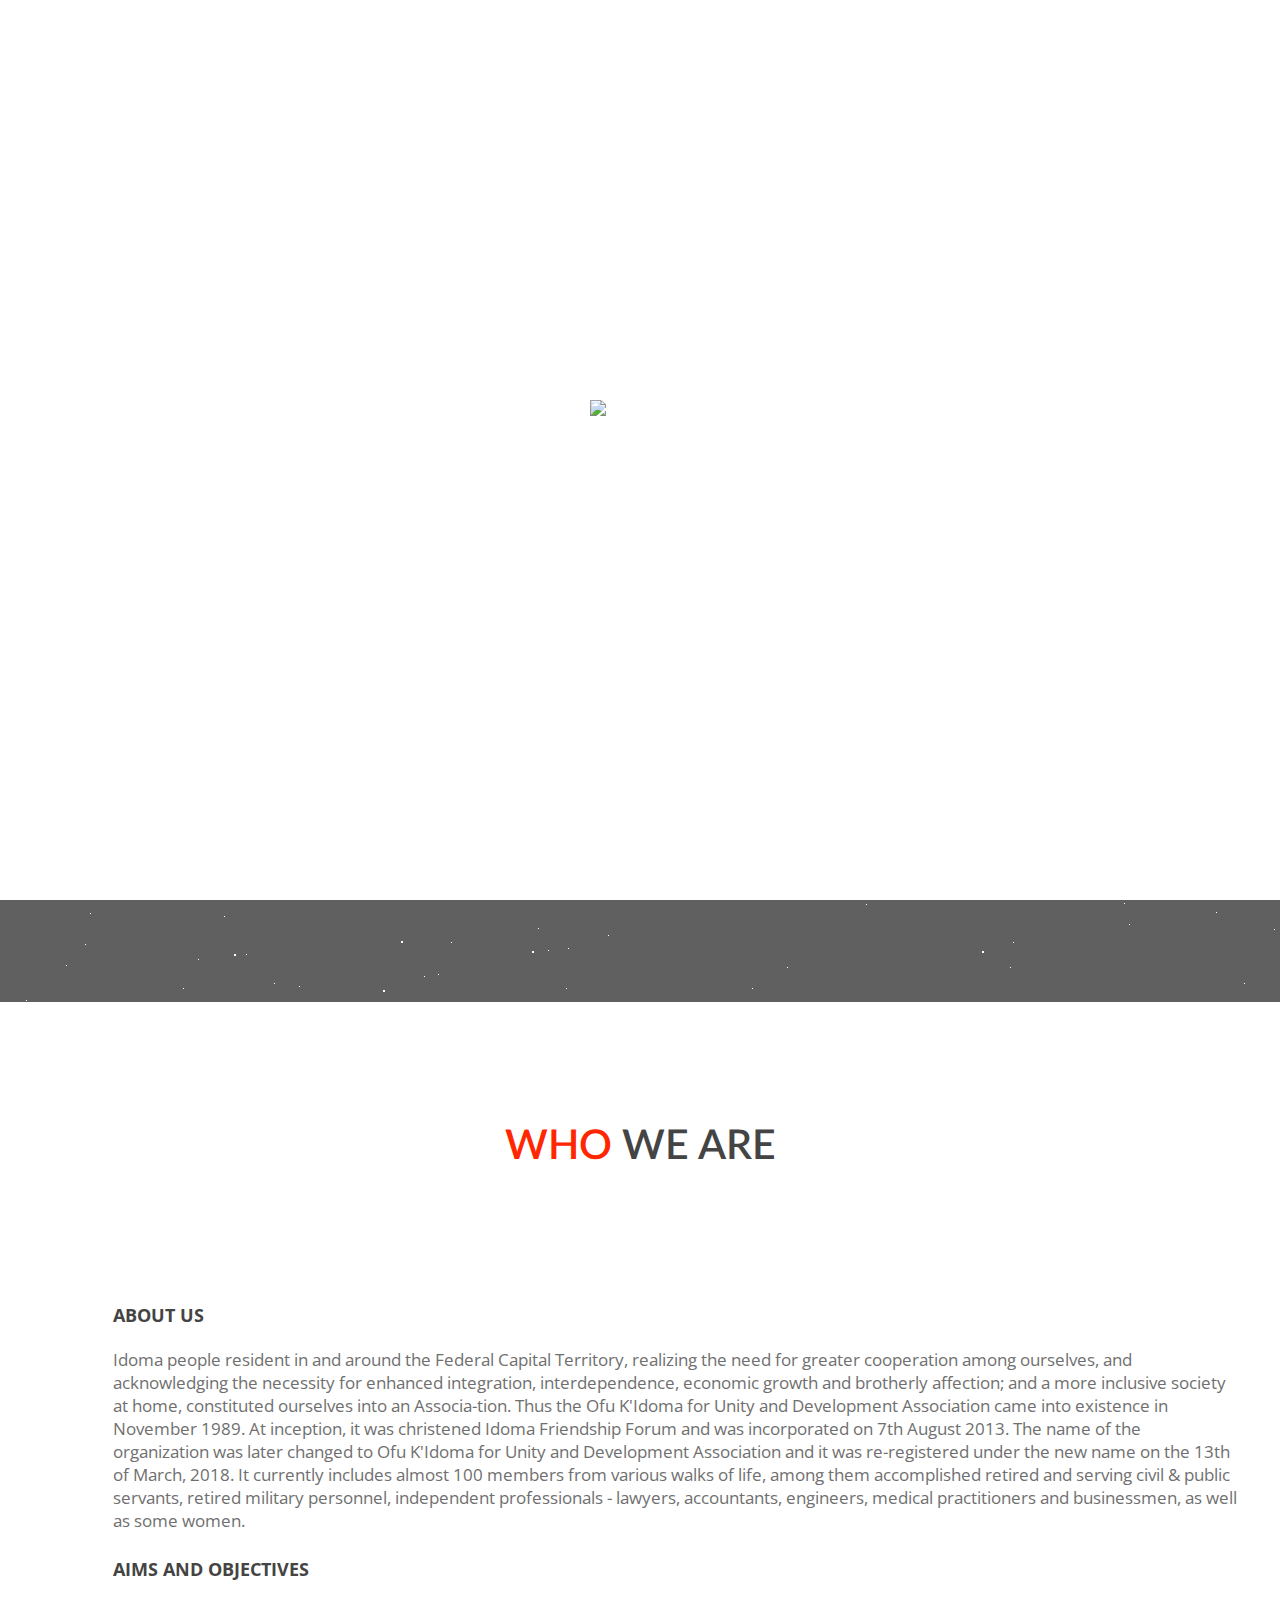
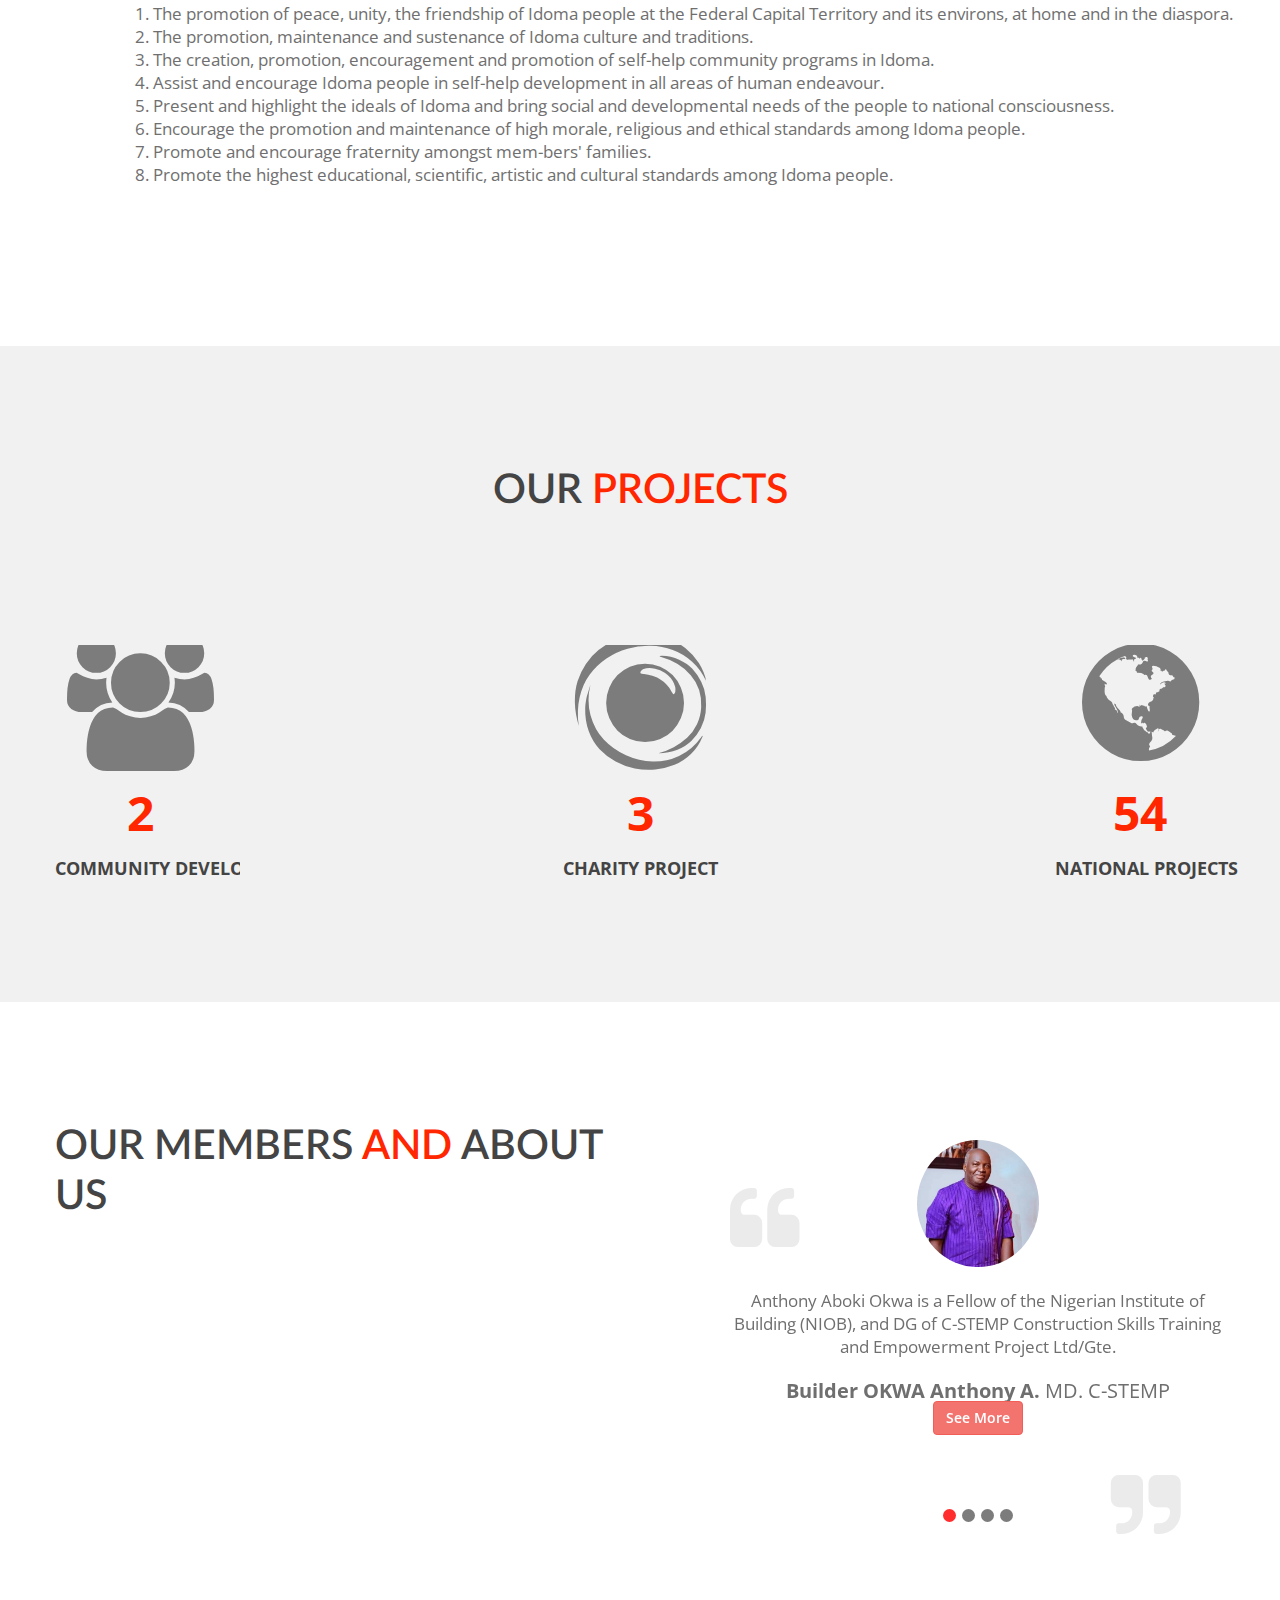
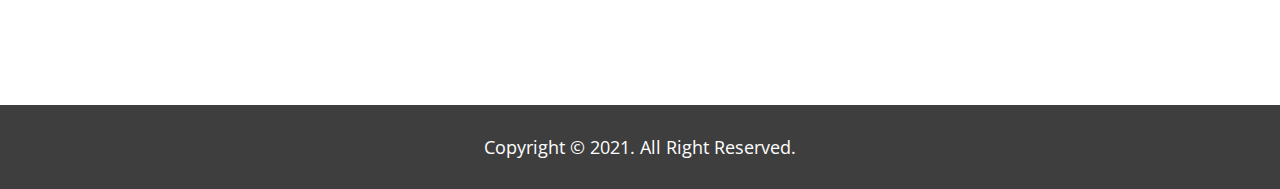
==== public/index.html @ d839a043 "adding about to the website" ====
<!DOCTYPE html>
<html>

<head>
	<meta charset="utf-8">
	<meta name="viewport" content="width=device-width, initial-scale=1.0">
	<meta name="apple-mobile-web-app-capable" content="yes">
	<meta name="HandheldFriendly" content="True">
	<meta name="apple-mobile-web-app-status-bar-style" content="black">
	<meta name="description" content="The Strength of Idoma!">
	<meta name="keywords" content="Idoma Our Home">
	<meta name="author" content="Joel Odufu">
	<title>Ↄfu'K'Idoma </title>
	<link href="https://fonts.googleapis.com/css?family=Lato:300,400,700,900%7cOpen+Sans:300,400,400i,600,700" rel="stylesheet">
	<link rel="stylesheet" href="https://pro.fontawesome.com/releases/v5.10.0/css/all.css" integrity="sha384-AYmEC3Yw5cVb3ZcuHtOA93w35dYTsvhLPVnYs9eStHfGJvOvKxVfELGroGkvsg+p" crossorigin="anonymous">
	<link rel="stylesheet" href="./css/bootstrap.css">
	<link rel="stylesheet" href="./css/plugin-resets.css">
	<link rel="stylesheet" href="./css/font-awesome.min.css">
	<link rel="stylesheet" href="./style.css">
	<link rel="stylesheet" href="./css/responsive.css">
	<link rel="stylesheet" href="./css/colors.css">
	
<link rel="apple-touch-icon" sizes="57x57" href="./images/fav/apple-icon-57x57.png">
<link rel="apple-touch-icon" sizes="60x60" href="./images/fav/apple-icon-60x60.png">
<link rel="apple-touch-icon" sizes="72x72" href="./images/fav/apple-icon-72x72.png">
<link rel="apple-touch-icon" sizes="76x76" href="./images/fav/apple-icon-76x76.png">
<link rel="apple-touch-icon" sizes="114x114" href="./images/fav/apple-icon-114x114.png">
<link rel="apple-touch-icon" sizes="120x120" href="./images/fav/apple-icon-120x120.png">
<link rel="apple-touch-icon" sizes="144x144" href="./images/fav/apple-icon-144x144.png">
<link rel="apple-touch-icon" sizes="152x152" href="./images/fav/apple-icon-152x152.png">
<link rel="apple-touch-icon" sizes="180x180" href="./images/fav/apple-icon-180x180.png">
<link rel="icon" type="image/png" sizes="192x192"  href="./images/fav/logo.png">
<link rel="icon" type="image/png" sizes="32x32" href="./images/fav/logo.png">
<link rel="icon" type="image/png" sizes="96x96" href="./images/fav/logo.png">
<link rel="icon" type="image/png" sizes="16x16" href="./images/fav/logo.png">
<meta name="msapplication-TileColor" content="#ffffff">
<meta name="msapplication-TileImage" content="./images/fav/ms-icon-144x144.png">
<meta name="theme-color" content="#ffffff">

</head>
<body>
	<!-- main container of all the page elements -->
	<div id="wrapper">
		<div class="loader-container" id="pre-loader"><div class="loader"><img src="https://l.2link.space/images/ball-triangle.svg" alt="loader"></div></div>
		<!-- header of the page -->
		<header id="header">
			<div class="header-holder">
				<!-- main logo of the page -->
				<div class="logo">
					<a href="#"><img src="./images/logo.png" alt=""></a>
				</div>
				<!-- main logo of the page end -->
				<!-- nav of the page -->
				<nav class="navbar navbar-default">
					<div class="navbar-header">
						<button type="button" class="navbar-toggle collapsed" data-toggle="collapse" data-target="#bs-example-navbar-collapse-1" aria-expanded="false">
							<span class="sr-only">Toggle navigation</span>
							<span class="icon-bar"></span>
							<span class="icon-bar"></span>
							<span class="icon-bar"></span>
						</button>
					</div>
					<div class="collapse navbar-collapse" id="bs-example-navbar-collapse-1">
						<ul class="nav navbar-nav">
							<li><a class="smooth" href="#wrapper">Home</a></li>
							<li><a class="smooth" href="#features">About</a></li>
							<li><a class="smooth" href="#stat">Projects</a></li>
							<li><a class="smooth" href="#rev">Members</a></li>
							<li class="signup"><a href="#stat">View Project</a></li>
						</ul>
					</div>
				</nav>
				<!-- nav of the page end -->
			</div>
		</header>
		<!-- header of the page end -->
		<!-- main of the page -->
		<main id="main" role="main">
			<!-- main slider of the page -->
			<section class="main-slider">
				<div class="slide parallax overlay" style="background-image: url('./images/bg3.jpg');">
					<div id='stars'></div>
					<div id='stars2'></div>
					<div id='stars3'></div>
					<div class="caption text-center">
						<div class="wow bounceIn" data-wow-delay="1.2s">
							<h1><span class="color">Ↄfu</span>'K'Idoma<br></h1>
							<span class="txt italic">The Strength of Idoma!</span>
							<a href="#stat" class="btn-info white">View Projects</a>
						</div>
					</div>
				</div>
			</section>
			<!-- main slider of the page end -->

			<!-- Feature Section of the page -->
			<section class="bg-white pad-blg" id="features">
				<div class="container">
					<div class="row">
						<header class="main-heading col-xs-12 col-sm-10 col-sm-offset-1 col-md-8 col-md-offset-2 text-center pad-tlg2 pad-blg2">
							<h2 class="heading text-uppercase"><span class="color">Who </span>We Are</h2>
							</header>
					</div>
					<div class="row">
						
						
							<!-- Icon box of the page -->
							<article class="icon-box mar-blg">
								<h2 class="text-uppercase">About Us</h2>
								<p>Idoma people resident in and around the Federal Capital Territory, realizing the need for greater cooperation among ourselves, and acknowledging the necessity for enhanced integration, interdependence, economic growth and brotherly affection; and a more inclusive society at home, constituted ourselves into an Associa-tion. Thus the Ofu K'Idoma for Unity and Development Association came into existence in November 1989. At inception, it was christened Idoma Friendship Forum and was incorporated on 7th August 2013. The name of the organization was later changed to Ofu K'Idoma for Unity and Development Association and it was re-registered under the new name on the 13th of March, 2018. It currently includes almost 100 members from various walks of life, among them accomplished retired and serving civil & public servants, retired military personnel, independent professionals - lawyers, accountants, engineers, medical practitioners and businessmen, as well as some women. </p>
								<br>
								<h2 class="text-uppercase">AIMS AND OBJECTIVES</h2>
								<p> 
									<ol>
								<li>
									The promotion of peace, unity, the friendship of Idoma people at the Federal Capital Territory and its environs, at home and in the diaspora.
								</li>
								<li>
									The promotion, maintenance and sustenance of Idoma culture and traditions.
								</li>
								<li>
									The creation, promotion, encouragement and promotion of self-help community programs in Idoma.
								</li>
								<li>
									Assist and encourage Idoma people in self-help development in all areas of human endeavour.
								</li>
								<li>
									Present and highlight the ideals of Idoma and bring social and developmental needs of the people to national consciousness.
								</li>
								<li>
									Encourage the promotion and maintenance of high morale, religious and ethical standards among Idoma people.
								</li>
								<li>
									Promote and encourage fraternity amongst mem-bers' families.
								</li>
								<li>

									Promote the highest educational, scientific, artistic and cultural standards among Idoma people.				
								</li>
							</ol>
									
									
									
									
									
								</p>
								
							</article>
					
					</div>
				</div>
			</section>
			<!-- Feature Section of the page end -->

			<!-- Counter Section of the page -->
			<section class="bg-grey pad-blg2" id="stat">
				<div class="container">
					<div class="row">
						<header class="main-heading col-xs-12 text-center pad-tlg2 pad-blg2">
						<h2 class="heading text-uppercase">OUR <span class="color">Projects</span></h2>
						</header>
					</div>
					<div class="row">
						<!-- num counter of the page -->
						<div class="col-xs-12 col-sm-4 col-md-3 col-lg-2 num-counter text-center">
							<span class="fa fa-users"></span>
							<span class="counter color">2</span>
							<span class="txt text-uppercase">Community Development</span>
						</div>
						<!-- num counter of the page end -->
						<div class="col-xs-12 col-sm-4 col-md-2 col-lg-3 hidden-xs hidden-sm">&nbsp;</div>
						<!-- num counter of the page -->
						<div class="col-xs-12 col-sm-4 col-md-3 col-lg-2 num-counter text-center">
							<span class="fa fa-eercast"></span>
							<span class="counter color">3</span>
							<span class="txt text-uppercase">Charity Project</span>
						</div>
						<!-- num counter of the page end -->
						<div class="col-xs-12 col-sm-4 col-md-1 col-lg-3 hidden-xs hidden-sm">&nbsp;</div>
						<!-- num counter of the page -->
						<div class="col-xs-12 col-sm-4 col-md-3 col-lg-2 num-counter text-center">
							<span class="fa fa-globe"></span>
							<span class="counter color">54</span>
							<span class="txt text-uppercase">National Projects</span>
						</div>
						<!-- num counter of the page end -->
					</div>
				</div>
			</section>
			<!-- Counter Section of the page end -->
			<!-- Testimonial Section of the page -->
			<section class="bg-white pad-tlg2 pad-blg2" id="rev">
				<div class="container">
					<div class="row">
						<div class="main-heading col-xs-12 col-sm-6 pad-blg">
							<h2 class="heading text-uppercase">Our Members <span class="color">and</span> about us</h2>
						</div>
						<div class="col-xs-12 col-sm-6">
							<!-- test slider of the page -->
							<div class="test-slider text-center mar-bmd">
								<!-- slide of the page -->
								<div class="slide">
									<img src="./images/md2.jpg" alt="image description" class="img-round">
									<div class="text">
										<p>Anthony Aboki Okwa is a Fellow of the Nigerian Institute of Building (NIOB), and DG of C-STEMP Construction Skills Training and Empowerment Project Ltd/Gte.</p>
										<span class="name"><strong>Builder OKWA Anthony  A.</strong> MD. C-STEMP  </span>
										<button type="button" class="btn btn-danger">See More</button>
									</div>
								</div>
								<div class="slide">
									<img src="./images/md2.jpg" alt="image description" class="img-round">
									<div class="text">
										<p>Anthony Aboki Okwa is a Fellow of the Nigerian Institute of Building (NIOB), and DG of C-STEMP Construction Skills Training and Empowerment Project Ltd/Gte.</p>
										<span class="name"><strong>Builder OKWA Anthony  A.</strong> MD. C-STEMP  </span>
										<button type="button" class="btn btn-danger">See More</button>
									</div>
								</div>
								<div class="slide">
									<img src="./images/md2.jpg" alt="image description" class="img-round">
									<div class="text">
										<p>Anthony Aboki Okwa is a Fellow of the Nigerian Institute of Building (NIOB), and DG of C-STEMP Construction Skills Training and Empowerment Project Ltd/Gte.</p>
										<span class="name"><strong>Builder OKWA Anthony  A.</strong> MD. C-STEMP  </span>
										<button type="button" class="btn btn-danger">See More</button>
									</div>
								</div>
								<div class="slide">
									<img src="./images/md2.jpg" alt="image description" class="img-round">
									<div class="text">
										<p>Anthony Aboki Okwa is a Fellow of the Nigerian Institute of Building (NIOB), and DG of C-STEMP Construction Skills Training and Empowerment Project Ltd/Gte.</p>
										<span class="name"><strong>Builder OKWA Anthony  A.</strong> MD. C-STEMP  </span>
										<button type="button" class="btn btn-danger">See More</button>
									</div>
								</div>
								<!-- slide of the page end -->
								<!-- slide of the page -->
								
								<!-- slide of the page end -->
								<!-- slide of the page -->
								
								<!-- slide of the page end -->
							</div>
							<!-- test slider of the page -->
						</div>
					</div>
				</div>
			</section>
			<!-- Testimonial Section of the page end -->
			

		</main>
		<!-- main of the page end -->
		<!-- footer of the page -->
		<footer id="footer">

			<!-- Copyright of the page -->
			<div class="copyright pad-tsm pad-bsm">
				<div class="container">
					<div class="row">
						<div class="col-xs-12 text-center">
							<p>Copyright &copy; 2021. All Right Reserved.</p>
						</div>
					</div>
				</div>
			</div>
			<!-- Copyright of the page end -->
		</footer>
		<!-- footer of the page end -->
		<!-- Back Top of the page -->
	    <span id="back-top" class="fa fa-chevron-up"></span>
	</div>
	<!-- include jQuery -->
	<script src="./js/jquery.js"></script>
	<!-- include jQuery -->
	<script src="./js/plugins.js"></script>
	<!-- include jQuery -->
	<script src="./js/jquery.main.js"></script>
	<style>
		#stars {
		  width: 1px;
		  height: 1px;
		  background: transparent;
		  box-shadow: 1842px 1627px #FFF , 1531px 952px #FFF , 1660px 1737px #FFF , 1037px 318px #FFF , 1681px 1013px #FFF , 1497px 1165px #FFF , 774px 1010px #FFF , 667px 1685px #FFF , 676px 1664px #FFF , 1389px 426px #FFF , 921px 48px #FFF , 472px 959px #FFF , 1082px 1551px #FFF , 1056px 953px #FFF , 821px 1465px #FFF , 986px 111px #FFF , 568px 846px #FFF , 1467px 95px #FFF , 1871px 760px #FFF , 1903px 130px #FFF , 61px 122px #FFF , 1600px 838px #FFF , 1132px 161px #FFF , 1216px 810px #FFF , 1608px 561px #FFF , 1412px 945px #FFF , 927px 1575px #FFF , 1660px 275px #FFF , 1777px 987px #FFF , 1743px 1417px #FFF , 1249px 628px #FFF , 755px 1443px #FFF , 1207px 704px #FFF , 329px 230px #FFF , 1674px 1272px #FFF , 1358px 560px #FFF , 455px 513px #FFF , 578px 1071px #FFF , 818px 559px #FFF , 1283px 195px #FFF , 2000px 510px #FFF , 387px 1053px #FFF , 1118px 681px #FFF , 1929px 1026px #FFF , 682px 1801px #FFF , 1110px 92px #FFF , 827px 1777px #FFF , 1796px 1663px #FFF , 516px 951px #FFF , 866px 802px #FFF , 1362px 390px #FFF , 1790px 808px #FFF , 144px 1646px #FFF , 1360px 162px #FFF , 1956px 529px #FFF , 650px 1984px #FFF , 735px 402px #FFF , 101px 394px #FFF , 1646px 1682px #FFF , 1806px 641px #FFF , 1520px 1638px #FFF , 739px 597px #FFF , 1735px 526px #FFF , 911px 1900px #FFF , 1923px 1187px #FFF , 923px 1840px #FFF , 1618px 1013px #FFF , 1726px 404px #FFF , 1920px 1355px #FFF , 1128px 1380px #FFF , 1365px 258px #FFF , 188px 1363px #FFF , 1644px 528px #FFF , 1682px 298px #FFF , 490px 1298px #FFF , 1484px 1923px #FFF , 833px 1348px #FFF , 807px 1372px #FFF , 424px 1399px #FFF , 1845px 695px #FFF , 1519px 1495px #FFF , 1914px 455px #FFF , 455px 1340px #FFF , 1048px 196px #FFF , 450px 1684px #FFF , 1054px 374px #FFF , 1908px 703px #FFF , 1817px 1731px #FFF , 107px 1279px #FFF , 858px 1827px #FFF , 815px 1734px #FFF , 1861px 825px #FFF , 1804px 677px #FFF , 1787px 1361px #FFF , 973px 149px #FFF , 1662px 764px #FFF , 1783px 1611px #FFF , 381px 1265px #FFF , 1908px 1484px #FFF , 120px 1959px #FFF , 1431px 869px #FFF , 1872px 792px #FFF , 956px 1399px #FFF , 683px 1459px #FFF , 914px 1246px #FFF , 278px 1736px #FFF , 55px 961px #FFF , 483px 1977px #FFF , 341px 1776px #FFF , 1885px 1297px #FFF , 62px 210px #FFF , 1760px 1915px #FFF , 1878px 1201px #FFF , 1184px 30px #FFF , 1401px 283px #FFF , 377px 1498px #FFF , 1407px 89px #FFF , 1447px 838px #FFF , 298px 1822px #FFF , 542px 1665px #FFF , 829px 1575px #FFF , 261px 467px #FFF , 1303px 663px #FFF , 1810px 1399px #FFF , 1549px 1804px #FFF , 843px 795px #FFF , 100px 643px #FFF , 57px 1005px #FFF , 1521px 356px #FFF , 43px 1833px #FFF , 1312px 1091px #FFF , 1987px 1301px #FFF , 1290px 822px #FFF , 462px 1288px #FFF , 107px 510px #FFF , 1452px 667px #FFF , 629px 440px #FFF , 899px 1599px #FFF , 902px 79px #FFF , 751px 1484px #FFF , 1402px 443px #FFF , 1921px 840px #FFF , 127px 1522px #FFF , 1540px 1305px #FFF , 1071px 1351px #FFF , 1929px 352px #FFF , 816px 1978px #FFF , 417px 106px #FFF , 752px 886px #FFF , 1568px 648px #FFF , 1396px 1443px #FFF , 1340px 1653px #FFF , 1124px 801px #FFF , 804px 1387px #FFF , 398px 1131px #FFF , 566px 244px #FFF , 889px 1118px #FFF , 740px 1574px #FFF , 404px 1214px #FFF , 997px 408px #FFF , 1387px 995px #FFF , 245px 1960px #FFF , 836px 234px #FFF , 614px 1998px #FFF , 326px 366px #FFF , 1864px 612px #FFF , 1274px 827px #FFF , 1108px 1387px #FFF , 668px 264px #FFF , 438px 872px #FFF , 1314px 1455px #FFF , 1025px 360px #FFF , 605px 1912px #FFF , 344px 81px #FFF , 468px 199px #FFF , 1454px 199px #FFF , 1538px 873px #FFF , 1859px 864px #FFF , 787px 865px #FFF , 129px 358px #FFF , 1790px 562px #FFF , 1002px 1072px #FFF , 1361px 213px #FFF , 1448px 1143px #FFF , 1026px 1623px #FFF , 1207px 1715px #FFF , 1868px 1901px #FFF , 900px 953px #FFF , 380px 1853px #FFF , 774px 1195px #FFF , 1102px 1130px #FFF , 1405px 1252px #FFF , 1008px 365px #FFF , 157px 1861px #FFF , 1742px 1120px #FFF , 1330px 1495px #FFF , 1305px 1143px #FFF , 399px 631px #FFF , 866px 1553px #FFF , 1081px 974px #FFF , 1217px 1195px #FFF , 305px 545px #FFF , 756px 492px #FFF , 1509px 1174px #FFF , 422px 1253px #FFF , 1346px 1365px #FFF , 1408px 418px #FFF , 417px 1058px #FFF , 368px 558px #FFF , 611px 1110px #FFF , 1009px 1513px #FFF , 1305px 1228px #FFF , 537px 1618px #FFF , 870px 107px #FFF , 269px 191px #FFF , 1749px 404px #FFF , 1433px 501px #FFF , 814px 1108px #FFF , 175px 1748px #FFF , 670px 573px #FFF , 38px 351px #FFF , 764px 1846px #FFF , 626px 406px #FFF , 280px 1006px #FFF , 1926px 557px #FFF , 454px 466px #FFF , 65px 316px #FFF , 115px 195px #FFF , 198px 857px #FFF , 1445px 41px #FFF , 1770px 1618px #FFF , 1828px 591px #FFF , 1915px 140px #FFF , 895px 94px #FFF , 485px 1983px #FFF , 463px 973px #FFF , 1557px 755px #FFF , 47px 702px #FFF , 977px 1580px #FFF , 258px 646px #FFF , 1500px 393px #FFF , 1226px 1631px #FFF , 1473px 581px #FFF , 938px 718px #FFF , 126px 9px #FFF , 914px 581px #FFF , 761px 1609px #FFF , 1428px 920px #FFF , 1835px 298px #FFF , 1406px 846px #FFF , 183px 886px #FFF , 1135px 1640px #FFF , 323px 282px #FFF , 1696px 1962px #FFF , 1237px 1159px #FFF , 57px 259px #FFF , 195px 1277px #FFF , 1771px 1550px #FFF , 597px 1233px #FFF , 163px 1632px #FFF , 891px 957px #FFF , 1954px 1432px #FFF , 640px 713px #FFF , 372px 1803px #FFF , 1473px 12px #FFF , 1406px 1502px #FFF , 335px 1061px #FFF , 1160px 78px #FFF , 1826px 68px #FFF , 312px 1708px #FFF , 1021px 162px #FFF , 79px 1080px #FFF , 1830px 378px #FFF , 1905px 1864px #FFF , 1869px 759px #FFF , 1075px 1291px #FFF , 815px 714px #FFF , 1729px 763px #FFF , 1901px 356px #FFF , 824px 765px #FFF , 1518px 133px #FFF , 411px 1650px #FFF , 557px 1578px #FFF , 973px 364px #FFF , 1287px 781px #FFF , 1413px 1240px #FFF , 1342px 318px #FFF , 998px 907px #FFF , 1035px 36px #FFF , 60px 726px #FFF , 1729px 1455px #FFF , 1786px 996px #FFF , 1498px 444px #FFF , 334px 203px #FFF , 996px 1423px #FFF , 138px 533px #FFF , 1116px 579px #FFF , 1189px 1349px #FFF , 656px 1003px #FFF , 383px 66px #FFF , 639px 287px #FFF , 1211px 1700px #FFF , 447px 1024px #FFF , 902px 1151px #FFF , 1041px 23px #FFF , 1367px 374px #FFF , 1993px 1294px #FFF , 697px 1158px #FFF , 326px 591px #FFF , 1465px 1709px #FFF , 1393px 118px #FFF , 1087px 1942px #FFF , 1719px 867px #FFF , 933px 1220px #FFF , 298px 1935px #FFF , 220px 1696px #FFF , 709px 245px #FFF , 129px 1966px #FFF , 1366px 1299px #FFF , 1729px 1754px #FFF , 1841px 879px #FFF , 1336px 624px #FFF , 124px 453px #FFF , 66px 432px #FFF , 1739px 1808px #FFF , 391px 627px #FFF , 1444px 1656px #FFF , 1017px 1181px #FFF , 434px 919px #FFF , 467px 644px #FFF , 679px 313px #FFF , 820px 1940px #FFF , 650px 323px #FFF , 132px 1743px #FFF , 57px 685px #FFF , 516px 1242px #FFF , 1928px 1196px #FFF , 1912px 1611px #FFF , 863px 424px #FFF , 890px 569px #FFF , 119px 170px #FFF , 1976px 1125px #FFF , 115px 738px #FFF , 1963px 225px #FFF , 66px 863px #FFF , 414px 414px #FFF , 1197px 366px #FFF , 330px 776px #FFF , 1150px 1429px #FFF , 1263px 940px #FFF , 1024px 1311px #FFF , 789px 138px #FFF , 1188px 1804px #FFF , 915px 1126px #FFF , 1407px 1161px #FFF , 1711px 768px #FFF , 839px 358px #FFF , 958px 795px #FFF , 728px 552px #FFF , 1229px 1773px #FFF , 1204px 412px #FFF , 176px 262px #FFF , 1951px 499px #FFF , 865px 359px #FFF , 934px 1201px #FFF , 359px 121px #FFF , 1092px 1626px #FFF , 1585px 1853px #FFF , 1909px 1957px #FFF , 224px 814px #FFF , 396px 169px #FFF , 872px 78px #FFF , 1664px 1042px #FFF , 1562px 1290px #FFF , 1103px 79px #FFF , 1615px 935px #FFF , 812px 554px #FFF , 663px 729px #FFF , 1178px 713px #FFF , 262px 1083px #FFF , 966px 1363px #FFF , 1301px 262px #FFF , 1635px 131px #FFF , 192px 1049px #FFF , 732px 701px #FFF , 1258px 1924px #FFF , 1740px 497px #FFF , 1495px 1496px #FFF , 1457px 1040px #FFF , 898px 1089px #FFF , 451px 840px #FFF , 1082px 1139px #FFF , 353px 702px #FFF , 1001px 588px #FFF , 1268px 200px #FFF , 1902px 1598px #FFF , 874px 158px #FFF , 864px 696px #FFF , 95px 134px #FFF , 821px 1503px #FFF , 1175px 1637px #FFF , 548px 848px #FFF , 1134px 356px #FFF , 943px 165px #FFF , 327px 1939px #FFF , 1424px 353px #FFF , 1391px 229px #FFF , 1320px 1217px #FFF , 1210px 323px #FFF , 939px 1963px #FFF , 952px 147px #FFF , 1112px 1256px #FFF , 378px 1392px #FFF , 839px 515px #FFF , 608px 1537px #FFF , 875px 1882px #FFF , 780px 1243px #FFF , 1759px 428px #FFF , 188px 1704px #FFF , 1337px 1144px #FFF , 1545px 1969px #FFF , 1206px 188px #FFF , 299px 884px #FFF , 1484px 869px #FFF , 1944px 909px #FFF , 1260px 1660px #FFF , 210px 441px #FFF , 1883px 383px #FFF , 967px 766px #FFF , 1903px 283px #FFF , 843px 158px #FFF , 1469px 950px #FFF , 1609px 928px #FFF , 1713px 398px #FFF , 854px 1315px #FFF , 18px 1607px #FFF , 1065px 931px #FFF , 711px 1875px #FFF , 938px 312px #FFF , 1744px 230px #FFF , 1057px 1001px #FFF , 46px 1116px #FFF , 1190px 44px #FFF , 898px 1187px #FFF , 751px 370px #FFF , 799px 1112px #FFF , 1601px 188px #FFF , 1819px 1736px #FFF , 791px 419px #FFF , 1955px 785px #FFF , 1945px 1899px #FFF , 665px 1312px #FFF , 297px 519px #FFF , 1073px 102px #FFF , 1499px 1326px #FFF , 480px 1052px #FFF , 233px 1552px #FFF , 85px 842px #FFF , 1060px 530px #FFF , 1287px 1721px #FFF , 153px 918px #FFF , 877px 1514px #FFF , 648px 1675px #FFF , 194px 84px #FFF , 477px 1237px #FFF , 1176px 57px #FFF , 978px 1346px #FFF , 1661px 503px #FFF , 336px 1631px #FFF , 185px 665px #FFF , 1266px 1833px #FFF , 256px 1378px #FFF , 1493px 299px #FFF , 338px 501px #FFF , 598px 1401px #FFF , 403px 951px #FFF , 1504px 1960px #FFF , 642px 1011px #FFF , 1876px 1516px #FFF , 1737px 614px #FFF , 22px 172px #FFF , 1895px 730px #FFF , 354px 1870px #FFF , 1458px 1273px #FFF , 1543px 469px #FFF , 490px 79px #FFF , 1422px 800px #FFF , 1953px 312px #FFF , 812px 1251px #FFF , 1024px 49px #FFF , 1723px 499px #FFF , 26px 898px #FFF , 1844px 243px #FFF , 1969px 51px #FFF , 281px 1412px #FFF , 399px 1712px #FFF , 1013px 840px #FFF , 1695px 241px #FFF , 1337px 1721px #FFF , 1993px 1558px #FFF , 1647px 944px #FFF , 561px 788px #FFF , 1366px 1980px #FFF , 1385px 1384px #FFF , 1745px 338px #FFF , 1202px 1679px #FFF , 1660px 1074px #FFF , 1922px 1205px #FFF , 694px 45px #FFF , 1331px 876px #FFF , 1146px 1156px #FFF , 451px 1586px #FFF , 595px 1502px #FFF , 1847px 801px #FFF , 794px 1522px #FFF , 1057px 1575px #FFF , 1639px 80px #FFF , 300px 1861px #FFF , 1085px 623px #FFF , 1782px 215px #FFF , 1134px 1701px #FFF , 1174px 1230px #FFF , 1551px 1677px #FFF , 1043px 327px #FFF , 1403px 581px #FFF , 1363px 462px #FFF , 496px 441px #FFF , 246px 852px #FFF , 1424px 623px #FFF , 1296px 1944px #FFF , 1303px 374px #FFF , 1816px 721px #FFF , 943px 195px #FFF , 1428px 1471px #FFF , 518px 1406px #FFF , 390px 750px #FFF , 1579px 1011px #FFF , 1142px 475px #FFF , 607px 1291px #FFF , 747px 138px #FFF , 801px 1352px #FFF , 56px 1269px #FFF , 424px 874px #FFF , 1983px 876px #FFF , 1963px 1354px #FFF , 1375px 1272px #FFF , 1457px 1902px #FFF , 1648px 1891px #FFF , 1697px 956px #FFF , 1036px 1509px #FFF , 629px 1590px #FFF , 465px 1723px #FFF , 274px 881px #FFF , 611px 1584px #FFF , 1714px 1728px #FFF , 1869px 1845px #FFF , 88px 139px #FFF , 1851px 1815px #FFF , 538px 826px #FFF , 566px 886px #FFF , 1382px 1231px #FFF , 1855px 1226px #FFF , 679px 470px #FFF , 1659px 118px #FFF , 729px 1941px #FFF , 1913px 143px #FFF , 1437px 50px #FFF , 1112px 1657px #FFF , 352px 1951px #FFF , 1332px 1776px #FFF , 1615px 1978px #FFF , 274px 1551px #FFF , 1855px 1450px #FFF , 1805px 1968px #FFF , 1452px 1969px #FFF , 473px 1416px #FFF , 62px 1446px #FFF , 1307px 810px #FFF , 1388px 456px #FFF , 1292px 1070px #FFF , 235px 352px #FFF , 803px 417px #FFF , 330px 74px #FFF , 476px 1018px #FFF , 503px 381px #FFF , 1244px 881px #FFF , 594px 770px #FFF , 1777px 890px #FFF , 1755px 1944px #FFF , 533px 1096px #FFF , 235px 1459px #FFF , 1995px 1122px #FFF , 1279px 748px #FFF , 1558px 875px #FFF , 258px 780px #FFF , 1335px 1918px #FFF , 82px 1463px #FFF , 54px 1699px #FFF , 85px 1753px #FFF , 833px 1661px #FFF , 83px 1477px #FFF , 1103px 1986px #FFF , 1958px 1312px #FFF , 1269px 167px #FFF , 377px 586px #FFF , 665px 1491px #FFF , 1293px 530px #FFF , 1407px 619px #FFF , 1369px 632px #FFF , 1767px 825px #FFF , 508px 1439px #FFF , 182px 1166px #FFF , 1044px 1278px #FFF , 885px 1735px #FFF , 1222px 1223px #FFF , 1188px 151px #FFF , 562px 1833px #FFF , 60px 167px #FFF , 1776px 909px #FFF , 514px 685px #FFF , 904px 110px #FFF , 1611px 1476px #FFF , 522px 1982px #FFF , 362px 577px #FFF , 967px 1530px #FFF , 1951px 1518px #FFF , 1985px 1787px #FFF , 1868px 1329px #FFF , 1836px 1434px #FFF , 173px 523px #FFF , 941px 1394px #FFF , 795px 325px #FFF , 1325px 1648px #FFF , 1014px 1140px #FFF , 718px 1329px #FFF , 1175px 1552px #FFF , 228px 360px #FFF , 624px 1389px #FFF , 685px 1531px #FFF , 1245px 248px #FFF , 409px 1433px #FFF , 1010px 865px #FFF , 1464px 1297px #FFF , 1536px 1284px #FFF , 278px 92px #FFF , 1883px 1728px #FFF , 8px 476px #FFF , 1128px 208px #FFF , 608px 833px #FFF , 1991px 1411px #FFF , 946px 925px #FFF , 1884px 74px #FFF , 777px 308px #FFF , 1287px 851px #FFF , 281px 1219px #FFF , 1314px 451px #FFF , 15px 1945px #FFF , 1321px 1113px #FFF , 88px 1892px #FFF , 755px 1572px #FFF , 365px 1492px #FFF , 1899px 1809px #FFF , 1093px 1429px #FFF , 1559px 840px #FFF , 1256px 1888px #FFF , 1117px 1552px #FFF , 483px 331px #FFF , 817px 13px #FFF , 358px 1986px #FFF , 1064px 1174px #FFF , 1658px 808px #FFF , 78px 526px #FFF , 1469px 390px #FFF , 1564px 1966px #FFF , 1994px 1681px #FFF , 216px 33px #FFF , 90px 811px #FFF , 1557px 405px #FFF , 222px 1997px #FFF , 1470px 1641px #FFF , 119px 476px #FFF , 394px 1038px #FFF , 1425px 316px #FFF , 1581px 1296px #FFF , 1129px 822px #FFF , 1955px 672px #FFF , 1003px 1638px #FFF , 1991px 1582px #FFF , 715px 1103px #FFF , 167px 153px #FFF , 1989px 1621px #FFF , 553px 1529px #FFF , 865px 1841px #FFF , 939px 1946px #FFF , 629px 719px #FFF , 553px 458px #FFF , 1035px 240px #FFF , 17px 1681px #FFF , 83px 938px #FFF , 1676px 584px #FFF;
		  animation: animStar 50s linear infinite;
		}
		#stars:after {
		  content: " ";
		  position: absolute;
		  top: 2000px;
		  width: 1px;
		  height: 1px;
		  background: transparent;
		  box-shadow: 1842px 1627px #FFF , 1531px 952px #FFF , 1660px 1737px #FFF , 1037px 318px #FFF , 1681px 1013px #FFF , 1497px 1165px #FFF , 774px 1010px #FFF , 667px 1685px #FFF , 676px 1664px #FFF , 1389px 426px #FFF , 921px 48px #FFF , 472px 959px #FFF , 1082px 1551px #FFF , 1056px 953px #FFF , 821px 1465px #FFF , 986px 111px #FFF , 568px 846px #FFF , 1467px 95px #FFF , 1871px 760px #FFF , 1903px 130px #FFF , 61px 122px #FFF , 1600px 838px #FFF , 1132px 161px #FFF , 1216px 810px #FFF , 1608px 561px #FFF , 1412px 945px #FFF , 927px 1575px #FFF , 1660px 275px #FFF , 1777px 987px #FFF , 1743px 1417px #FFF , 1249px 628px #FFF , 755px 1443px #FFF , 1207px 704px #FFF , 329px 230px #FFF , 1674px 1272px #FFF , 1358px 560px #FFF , 455px 513px #FFF , 578px 1071px #FFF , 818px 559px #FFF , 1283px 195px #FFF , 2000px 510px #FFF , 387px 1053px #FFF , 1118px 681px #FFF , 1929px 1026px #FFF , 682px 1801px #FFF , 1110px 92px #FFF , 827px 1777px #FFF , 1796px 1663px #FFF , 516px 951px #FFF , 866px 802px #FFF , 1362px 390px #FFF , 1790px 808px #FFF , 144px 1646px #FFF , 1360px 162px #FFF , 1956px 529px #FFF , 650px 1984px #FFF , 735px 402px #FFF , 101px 394px #FFF , 1646px 1682px #FFF , 1806px 641px #FFF , 1520px 1638px #FFF , 739px 597px #FFF , 1735px 526px #FFF , 911px 1900px #FFF , 1923px 1187px #FFF , 923px 1840px #FFF , 1618px 1013px #FFF , 1726px 404px #FFF , 1920px 1355px #FFF , 1128px 1380px #FFF , 1365px 258px #FFF , 188px 1363px #FFF , 1644px 528px #FFF , 1682px 298px #FFF , 490px 1298px #FFF , 1484px 1923px #FFF , 833px 1348px #FFF , 807px 1372px #FFF , 424px 1399px #FFF , 1845px 695px #FFF , 1519px 1495px #FFF , 1914px 455px #FFF , 455px 1340px #FFF , 1048px 196px #FFF , 450px 1684px #FFF , 1054px 374px #FFF , 1908px 703px #FFF , 1817px 1731px #FFF , 107px 1279px #FFF , 858px 1827px #FFF , 815px 1734px #FFF , 1861px 825px #FFF , 1804px 677px #FFF , 1787px 1361px #FFF , 973px 149px #FFF , 1662px 764px #FFF , 1783px 1611px #FFF , 381px 1265px #FFF , 1908px 1484px #FFF , 120px 1959px #FFF , 1431px 869px #FFF , 1872px 792px #FFF , 956px 1399px #FFF , 683px 1459px #FFF , 914px 1246px #FFF , 278px 1736px #FFF , 55px 961px #FFF , 483px 1977px #FFF , 341px 1776px #FFF , 1885px 1297px #FFF , 62px 210px #FFF , 1760px 1915px #FFF , 1878px 1201px #FFF , 1184px 30px #FFF , 1401px 283px #FFF , 377px 1498px #FFF , 1407px 89px #FFF , 1447px 838px #FFF , 298px 1822px #FFF , 542px 1665px #FFF , 829px 1575px #FFF , 261px 467px #FFF , 1303px 663px #FFF , 1810px 1399px #FFF , 1549px 1804px #FFF , 843px 795px #FFF , 100px 643px #FFF , 57px 1005px #FFF , 1521px 356px #FFF , 43px 1833px #FFF , 1312px 1091px #FFF , 1987px 1301px #FFF , 1290px 822px #FFF , 462px 1288px #FFF , 107px 510px #FFF , 1452px 667px #FFF , 629px 440px #FFF , 899px 1599px #FFF , 902px 79px #FFF , 751px 1484px #FFF , 1402px 443px #FFF , 1921px 840px #FFF , 127px 1522px #FFF , 1540px 1305px #FFF , 1071px 1351px #FFF , 1929px 352px #FFF , 816px 1978px #FFF , 417px 106px #FFF , 752px 886px #FFF , 1568px 648px #FFF , 1396px 1443px #FFF , 1340px 1653px #FFF , 1124px 801px #FFF , 804px 1387px #FFF , 398px 1131px #FFF , 566px 244px #FFF , 889px 1118px #FFF , 740px 1574px #FFF , 404px 1214px #FFF , 997px 408px #FFF , 1387px 995px #FFF , 245px 1960px #FFF , 836px 234px #FFF , 614px 1998px #FFF , 326px 366px #FFF , 1864px 612px #FFF , 1274px 827px #FFF , 1108px 1387px #FFF , 668px 264px #FFF , 438px 872px #FFF , 1314px 1455px #FFF , 1025px 360px #FFF , 605px 1912px #FFF , 344px 81px #FFF , 468px 199px #FFF , 1454px 199px #FFF , 1538px 873px #FFF , 1859px 864px #FFF , 787px 865px #FFF , 129px 358px #FFF , 1790px 562px #FFF , 1002px 1072px #FFF , 1361px 213px #FFF , 1448px 1143px #FFF , 1026px 1623px #FFF , 1207px 1715px #FFF , 1868px 1901px #FFF , 900px 953px #FFF , 380px 1853px #FFF , 774px 1195px #FFF , 1102px 1130px #FFF , 1405px 1252px #FFF , 1008px 365px #FFF , 157px 1861px #FFF , 1742px 1120px #FFF , 1330px 1495px #FFF , 1305px 1143px #FFF , 399px 631px #FFF , 866px 1553px #FFF , 1081px 974px #FFF , 1217px 1195px #FFF , 305px 545px #FFF , 756px 492px #FFF , 1509px 1174px #FFF , 422px 1253px #FFF , 1346px 1365px #FFF , 1408px 418px #FFF , 417px 1058px #FFF , 368px 558px #FFF , 611px 1110px #FFF , 1009px 1513px #FFF , 1305px 1228px #FFF , 537px 1618px #FFF , 870px 107px #FFF , 269px 191px #FFF , 1749px 404px #FFF , 1433px 501px #FFF , 814px 1108px #FFF , 175px 1748px #FFF , 670px 573px #FFF , 38px 351px #FFF , 764px 1846px #FFF , 626px 406px #FFF , 280px 1006px #FFF , 1926px 557px #FFF , 454px 466px #FFF , 65px 316px #FFF , 115px 195px #FFF , 198px 857px #FFF , 1445px 41px #FFF , 1770px 1618px #FFF , 1828px 591px #FFF , 1915px 140px #FFF , 895px 94px #FFF , 485px 1983px #FFF , 463px 973px #FFF , 1557px 755px #FFF , 47px 702px #FFF , 977px 1580px #FFF , 258px 646px #FFF , 1500px 393px #FFF , 1226px 1631px #FFF , 1473px 581px #FFF , 938px 718px #FFF , 126px 9px #FFF , 914px 581px #FFF , 761px 1609px #FFF , 1428px 920px #FFF , 1835px 298px #FFF , 1406px 846px #FFF , 183px 886px #FFF , 1135px 1640px #FFF , 323px 282px #FFF , 1696px 1962px #FFF , 1237px 1159px #FFF , 57px 259px #FFF , 195px 1277px #FFF , 1771px 1550px #FFF , 597px 1233px #FFF , 163px 1632px #FFF , 891px 957px #FFF , 1954px 1432px #FFF , 640px 713px #FFF , 372px 1803px #FFF , 1473px 12px #FFF , 1406px 1502px #FFF , 335px 1061px #FFF , 1160px 78px #FFF , 1826px 68px #FFF , 312px 1708px #FFF , 1021px 162px #FFF , 79px 1080px #FFF , 1830px 378px #FFF , 1905px 1864px #FFF , 1869px 759px #FFF , 1075px 1291px #FFF , 815px 714px #FFF , 1729px 763px #FFF , 1901px 356px #FFF , 824px 765px #FFF , 1518px 133px #FFF , 411px 1650px #FFF , 557px 1578px #FFF , 973px 364px #FFF , 1287px 781px #FFF , 1413px 1240px #FFF , 1342px 318px #FFF , 998px 907px #FFF , 1035px 36px #FFF , 60px 726px #FFF , 1729px 1455px #FFF , 1786px 996px #FFF , 1498px 444px #FFF , 334px 203px #FFF , 996px 1423px #FFF , 138px 533px #FFF , 1116px 579px #FFF , 1189px 1349px #FFF , 656px 1003px #FFF , 383px 66px #FFF , 639px 287px #FFF , 1211px 1700px #FFF , 447px 1024px #FFF , 902px 1151px #FFF , 1041px 23px #FFF , 1367px 374px #FFF , 1993px 1294px #FFF , 697px 1158px #FFF , 326px 591px #FFF , 1465px 1709px #FFF , 1393px 118px #FFF , 1087px 1942px #FFF , 1719px 867px #FFF , 933px 1220px #FFF , 298px 1935px #FFF , 220px 1696px #FFF , 709px 245px #FFF , 129px 1966px #FFF , 1366px 1299px #FFF , 1729px 1754px #FFF , 1841px 879px #FFF , 1336px 624px #FFF , 124px 453px #FFF , 66px 432px #FFF , 1739px 1808px #FFF , 391px 627px #FFF , 1444px 1656px #FFF , 1017px 1181px #FFF , 434px 919px #FFF , 467px 644px #FFF , 679px 313px #FFF , 820px 1940px #FFF , 650px 323px #FFF , 132px 1743px #FFF , 57px 685px #FFF , 516px 1242px #FFF , 1928px 1196px #FFF , 1912px 1611px #FFF , 863px 424px #FFF , 890px 569px #FFF , 119px 170px #FFF , 1976px 1125px #FFF , 115px 738px #FFF , 1963px 225px #FFF , 66px 863px #FFF , 414px 414px #FFF , 1197px 366px #FFF , 330px 776px #FFF , 1150px 1429px #FFF , 1263px 940px #FFF , 1024px 1311px #FFF , 789px 138px #FFF , 1188px 1804px #FFF , 915px 1126px #FFF , 1407px 1161px #FFF , 1711px 768px #FFF , 839px 358px #FFF , 958px 795px #FFF , 728px 552px #FFF , 1229px 1773px #FFF , 1204px 412px #FFF , 176px 262px #FFF , 1951px 499px #FFF , 865px 359px #FFF , 934px 1201px #FFF , 359px 121px #FFF , 1092px 1626px #FFF , 1585px 1853px #FFF , 1909px 1957px #FFF , 224px 814px #FFF , 396px 169px #FFF , 872px 78px #FFF , 1664px 1042px #FFF , 1562px 1290px #FFF , 1103px 79px #FFF , 1615px 935px #FFF , 812px 554px #FFF , 663px 729px #FFF , 1178px 713px #FFF , 262px 1083px #FFF , 966px 1363px #FFF , 1301px 262px #FFF , 1635px 131px #FFF , 192px 1049px #FFF , 732px 701px #FFF , 1258px 1924px #FFF , 1740px 497px #FFF , 1495px 1496px #FFF , 1457px 1040px #FFF , 898px 1089px #FFF , 451px 840px #FFF , 1082px 1139px #FFF , 353px 702px #FFF , 1001px 588px #FFF , 1268px 200px #FFF , 1902px 1598px #FFF , 874px 158px #FFF , 864px 696px #FFF , 95px 134px #FFF , 821px 1503px #FFF , 1175px 1637px #FFF , 548px 848px #FFF , 1134px 356px #FFF , 943px 165px #FFF , 327px 1939px #FFF , 1424px 353px #FFF , 1391px 229px #FFF , 1320px 1217px #FFF , 1210px 323px #FFF , 939px 1963px #FFF , 952px 147px #FFF , 1112px 1256px #FFF , 378px 1392px #FFF , 839px 515px #FFF , 608px 1537px #FFF , 875px 1882px #FFF , 780px 1243px #FFF , 1759px 428px #FFF , 188px 1704px #FFF , 1337px 1144px #FFF , 1545px 1969px #FFF , 1206px 188px #FFF , 299px 884px #FFF , 1484px 869px #FFF , 1944px 909px #FFF , 1260px 1660px #FFF , 210px 441px #FFF , 1883px 383px #FFF , 967px 766px #FFF , 1903px 283px #FFF , 843px 158px #FFF , 1469px 950px #FFF , 1609px 928px #FFF , 1713px 398px #FFF , 854px 1315px #FFF , 18px 1607px #FFF , 1065px 931px #FFF , 711px 1875px #FFF , 938px 312px #FFF , 1744px 230px #FFF , 1057px 1001px #FFF , 46px 1116px #FFF , 1190px 44px #FFF , 898px 1187px #FFF , 751px 370px #FFF , 799px 1112px #FFF , 1601px 188px #FFF , 1819px 1736px #FFF , 791px 419px #FFF , 1955px 785px #FFF , 1945px 1899px #FFF , 665px 1312px #FFF , 297px 519px #FFF , 1073px 102px #FFF , 1499px 1326px #FFF , 480px 1052px #FFF , 233px 1552px #FFF , 85px 842px #FFF , 1060px 530px #FFF , 1287px 1721px #FFF , 153px 918px #FFF , 877px 1514px #FFF , 648px 1675px #FFF , 194px 84px #FFF , 477px 1237px #FFF , 1176px 57px #FFF , 978px 1346px #FFF , 1661px 503px #FFF , 336px 1631px #FFF , 185px 665px #FFF , 1266px 1833px #FFF , 256px 1378px #FFF , 1493px 299px #FFF , 338px 501px #FFF , 598px 1401px #FFF , 403px 951px #FFF , 1504px 1960px #FFF , 642px 1011px #FFF , 1876px 1516px #FFF , 1737px 614px #FFF , 22px 172px #FFF , 1895px 730px #FFF , 354px 1870px #FFF , 1458px 1273px #FFF , 1543px 469px #FFF , 490px 79px #FFF , 1422px 800px #FFF , 1953px 312px #FFF , 812px 1251px #FFF , 1024px 49px #FFF , 1723px 499px #FFF , 26px 898px #FFF , 1844px 243px #FFF , 1969px 51px #FFF , 281px 1412px #FFF , 399px 1712px #FFF , 1013px 840px #FFF , 1695px 241px #FFF , 1337px 1721px #FFF , 1993px 1558px #FFF , 1647px 944px #FFF , 561px 788px #FFF , 1366px 1980px #FFF , 1385px 1384px #FFF , 1745px 338px #FFF , 1202px 1679px #FFF , 1660px 1074px #FFF , 1922px 1205px #FFF , 694px 45px #FFF , 1331px 876px #FFF , 1146px 1156px #FFF , 451px 1586px #FFF , 595px 1502px #FFF , 1847px 801px #FFF , 794px 1522px #FFF , 1057px 1575px #FFF , 1639px 80px #FFF , 300px 1861px #FFF , 1085px 623px #FFF , 1782px 215px #FFF , 1134px 1701px #FFF , 1174px 1230px #FFF , 1551px 1677px #FFF , 1043px 327px #FFF , 1403px 581px #FFF , 1363px 462px #FFF , 496px 441px #FFF , 246px 852px #FFF , 1424px 623px #FFF , 1296px 1944px #FFF , 1303px 374px #FFF , 1816px 721px #FFF , 943px 195px #FFF , 1428px 1471px #FFF , 518px 1406px #FFF , 390px 750px #FFF , 1579px 1011px #FFF , 1142px 475px #FFF , 607px 1291px #FFF , 747px 138px #FFF , 801px 1352px #FFF , 56px 1269px #FFF , 424px 874px #FFF , 1983px 876px #FFF , 1963px 1354px #FFF , 1375px 1272px #FFF , 1457px 1902px #FFF , 1648px 1891px #FFF , 1697px 956px #FFF , 1036px 1509px #FFF , 629px 1590px #FFF , 465px 1723px #FFF , 274px 881px #FFF , 611px 1584px #FFF , 1714px 1728px #FFF , 1869px 1845px #FFF , 88px 139px #FFF , 1851px 1815px #FFF , 538px 826px #FFF , 566px 886px #FFF , 1382px 1231px #FFF , 1855px 1226px #FFF , 679px 470px #FFF , 1659px 118px #FFF , 729px 1941px #FFF , 1913px 143px #FFF , 1437px 50px #FFF , 1112px 1657px #FFF , 352px 1951px #FFF , 1332px 1776px #FFF , 1615px 1978px #FFF , 274px 1551px #FFF , 1855px 1450px #FFF , 1805px 1968px #FFF , 1452px 1969px #FFF , 473px 1416px #FFF , 62px 1446px #FFF , 1307px 810px #FFF , 1388px 456px #FFF , 1292px 1070px #FFF , 235px 352px #FFF , 803px 417px #FFF , 330px 74px #FFF , 476px 1018px #FFF , 503px 381px #FFF , 1244px 881px #FFF , 594px 770px #FFF , 1777px 890px #FFF , 1755px 1944px #FFF , 533px 1096px #FFF , 235px 1459px #FFF , 1995px 1122px #FFF , 1279px 748px #FFF , 1558px 875px #FFF , 258px 780px #FFF , 1335px 1918px #FFF , 82px 1463px #FFF , 54px 1699px #FFF , 85px 1753px #FFF , 833px 1661px #FFF , 83px 1477px #FFF , 1103px 1986px #FFF , 1958px 1312px #FFF , 1269px 167px #FFF , 377px 586px #FFF , 665px 1491px #FFF , 1293px 530px #FFF , 1407px 619px #FFF , 1369px 632px #FFF , 1767px 825px #FFF , 508px 1439px #FFF , 182px 1166px #FFF , 1044px 1278px #FFF , 885px 1735px #FFF , 1222px 1223px #FFF , 1188px 151px #FFF , 562px 1833px #FFF , 60px 167px #FFF , 1776px 909px #FFF , 514px 685px #FFF , 904px 110px #FFF , 1611px 1476px #FFF , 522px 1982px #FFF , 362px 577px #FFF , 967px 1530px #FFF , 1951px 1518px #FFF , 1985px 1787px #FFF , 1868px 1329px #FFF , 1836px 1434px #FFF , 173px 523px #FFF , 941px 1394px #FFF , 795px 325px #FFF , 1325px 1648px #FFF , 1014px 1140px #FFF , 718px 1329px #FFF , 1175px 1552px #FFF , 228px 360px #FFF , 624px 1389px #FFF , 685px 1531px #FFF , 1245px 248px #FFF , 409px 1433px #FFF , 1010px 865px #FFF , 1464px 1297px #FFF , 1536px 1284px #FFF , 278px 92px #FFF , 1883px 1728px #FFF , 8px 476px #FFF , 1128px 208px #FFF , 608px 833px #FFF , 1991px 1411px #FFF , 946px 925px #FFF , 1884px 74px #FFF , 777px 308px #FFF , 1287px 851px #FFF , 281px 1219px #FFF , 1314px 451px #FFF , 15px 1945px #FFF , 1321px 1113px #FFF , 88px 1892px #FFF , 755px 1572px #FFF , 365px 1492px #FFF , 1899px 1809px #FFF , 1093px 1429px #FFF , 1559px 840px #FFF , 1256px 1888px #FFF , 1117px 1552px #FFF , 483px 331px #FFF , 817px 13px #FFF , 358px 1986px #FFF , 1064px 1174px #FFF , 1658px 808px #FFF , 78px 526px #FFF , 1469px 390px #FFF , 1564px 1966px #FFF , 1994px 1681px #FFF , 216px 33px #FFF , 90px 811px #FFF , 1557px 405px #FFF , 222px 1997px #FFF , 1470px 1641px #FFF , 119px 476px #FFF , 394px 1038px #FFF , 1425px 316px #FFF , 1581px 1296px #FFF , 1129px 822px #FFF , 1955px 672px #FFF , 1003px 1638px #FFF , 1991px 1582px #FFF , 715px 1103px #FFF , 167px 153px #FFF , 1989px 1621px #FFF , 553px 1529px #FFF , 865px 1841px #FFF , 939px 1946px #FFF , 629px 719px #FFF , 553px 458px #FFF , 1035px 240px #FFF , 17px 1681px #FFF , 83px 938px #FFF , 1676px 584px #FFF;
		}

		#stars2 {
		  width: 2px;
		  height: 2px;
		  background: transparent;
		  box-shadow: 1584px 441px #FFF , 579px 1681px #FFF , 1514px 220px #FFF , 694px 319px #FFF , 32px 257px #FFF , 1253px 1248px #FFF , 1408px 499px #FFF , 1899px 1980px #FFF , 878px 1204px #FFF , 435px 1767px #FFF , 1080px 1642px #FFF , 180px 1426px #FFF , 1161px 567px #FFF , 1990px 1748px #FFF , 1765px 1361px #FFF , 729px 630px #FFF , 1703px 761px #FFF , 1764px 1071px #FFF , 903px 935px #FFF , 529px 1411px #FFF , 688px 365px #FFF , 38px 1736px #FFF , 1163px 1320px #FFF , 1650px 1625px #FFF , 616px 1598px #FFF , 1481px 363px #FFF , 764px 1840px #FFF , 1109px 1752px #FFF , 1466px 1633px #FFF , 507px 21px #FFF , 1174px 120px #FFF , 1246px 1402px #FFF , 55px 1297px #FFF , 55px 1552px #FFF , 1731px 1973px #FFF , 482px 1939px #FFF , 528px 1429px #FFF , 1016px 1623px #FFF , 1020px 1494px #FFF , 1359px 885px #FFF , 1364px 940px #FFF , 1669px 1336px #FFF , 1647px 1530px #FFF , 175px 1422px #FFF , 41px 1685px #FFF , 1894px 760px #FFF , 499px 129px #FFF , 371px 1373px #FFF , 1913px 1925px #FFF , 1854px 1462px #FFF , 56px 1685px #FFF , 834px 657px #FFF , 1391px 405px #FFF , 1415px 365px #FFF , 230px 388px #FFF , 1464px 1632px #FFF , 1201px 1240px #FFF , 401px 838px #FFF , 1715px 1187px #FFF , 648px 1394px #FFF , 1068px 1533px #FFF , 294px 1169px #FFF , 932px 900px #FFF , 136px 998px #FFF , 1262px 146px #FFF , 1920px 661px #FFF , 526px 525px #FFF , 605px 1930px #FFF , 670px 1540px #FFF , 1226px 502px #FFF , 15px 275px #FFF , 1630px 1241px #FFF , 158px 4px #FFF , 1786px 283px #FFF , 1754px 1359px #FFF , 592px 682px #FFF , 981px 1625px #FFF , 502px 1952px #FFF , 1405px 1546px #FFF , 1603px 589px #FFF , 982px 848px #FFF , 1416px 67px #FFF , 1311px 675px #FFF , 532px 848px #FFF , 957px 503px #FFF , 1793px 108px #FFF , 4px 1043px #FFF , 1230px 1762px #FFF , 897px 1443px #FFF , 228px 364px #FFF , 267px 1419px #FFF , 1283px 187px #FFF , 909px 1582px #FFF , 897px 1618px #FFF , 1591px 1955px #FFF , 341px 677px #FFF , 425px 504px #FFF , 990px 1016px #FFF , 911px 13px #FFF , 1907px 742px #FFF , 1610px 1404px #FFF , 1904px 362px #FFF , 161px 285px #FFF , 395px 776px #FFF , 1044px 462px #FFF , 21px 419px #FFF , 643px 955px #FFF , 1491px 255px #FFF , 1032px 1009px #FFF , 1008px 1563px #FFF , 895px 1702px #FFF , 240px 1959px #FFF , 1489px 1744px #FFF , 1702px 590px #FFF , 773px 502px #FFF , 1819px 230px #FFF , 1205px 1287px #FFF , 1010px 1866px #FFF , 1803px 1862px #FFF , 506px 501px #FFF , 383px 887px #FFF , 367px 1721px #FFF , 169px 1503px #FFF , 826px 335px #FFF , 223px 646px #FFF , 1913px 602px #FFF , 758px 1164px #FFF , 1598px 1631px #FFF , 594px 625px #FFF , 7px 1202px #FFF , 72px 1508px #FFF , 211px 1986px #FFF , 1690px 1376px #FFF , 145px 705px #FFF , 369px 1044px #FFF , 435px 1405px #FFF , 539px 133px #FFF , 505px 1393px #FFF , 753px 630px #FFF , 1919px 1398px #FFF , 498px 1210px #FFF , 935px 283px #FFF , 1708px 431px #FFF , 88px 1130px #FFF , 1646px 926px #FFF , 624px 1166px #FFF , 667px 152px #FFF , 1126px 587px #FFF , 620px 1184px #FFF , 1302px 14px #FFF , 504px 1059px #FFF , 710px 271px #FFF , 654px 1661px #FFF , 234px 851px #FFF , 1915px 999px #FFF , 1147px 466px #FFF , 487px 49px #FFF , 1641px 1144px #FFF , 18px 563px #FFF , 133px 1023px #FFF , 1012px 491px #FFF , 457px 545px #FFF , 1750px 11px #FFF , 324px 1832px #FFF , 1149px 601px #FFF , 1170px 1018px #FFF , 1581px 1648px #FFF , 1558px 1972px #FFF , 377px 1079px #FFF , 247px 953px #FFF , 106px 28px #FFF , 1890px 374px #FFF , 656px 1944px #FFF , 1939px 521px #FFF , 1754px 572px #FFF , 1840px 509px #FFF , 1475px 425px #FFF , 1671px 1745px #FFF , 1433px 1052px #FFF , 91px 260px #FFF , 1359px 1732px #FFF , 176px 1851px #FFF , 1576px 243px #FFF , 554px 1660px #FFF , 1525px 662px #FFF , 1422px 1805px #FFF , 190px 1379px #FFF , 1785px 1207px #FFF , 101px 569px #FFF , 1890px 437px #FFF , 1692px 594px #FFF , 468px 1943px #FFF , 1672px 1676px #FFF , 243px 1597px #FFF , 1480px 730px #FFF , 1759px 1671px #FFF , 1922px 637px #FFF , 1484px 1070px #FFF , 846px 986px #FFF , 833px 1424px #FFF;
		  animation: animStar 100s linear infinite;
		}
		#stars2:after {
		  content: " ";
		  position: absolute;
		  top: 2000px;
		  width: 2px;
		  height: 2px;
		  background: transparent;
		  box-shadow: 1584px 441px #FFF , 579px 1681px #FFF , 1514px 220px #FFF , 694px 319px #FFF , 32px 257px #FFF , 1253px 1248px #FFF , 1408px 499px #FFF , 1899px 1980px #FFF , 878px 1204px #FFF , 435px 1767px #FFF , 1080px 1642px #FFF , 180px 1426px #FFF , 1161px 567px #FFF , 1990px 1748px #FFF , 1765px 1361px #FFF , 729px 630px #FFF , 1703px 761px #FFF , 1764px 1071px #FFF , 903px 935px #FFF , 529px 1411px #FFF , 688px 365px #FFF , 38px 1736px #FFF , 1163px 1320px #FFF , 1650px 1625px #FFF , 616px 1598px #FFF , 1481px 363px #FFF , 764px 1840px #FFF , 1109px 1752px #FFF , 1466px 1633px #FFF , 507px 21px #FFF , 1174px 120px #FFF , 1246px 1402px #FFF , 55px 1297px #FFF , 55px 1552px #FFF , 1731px 1973px #FFF , 482px 1939px #FFF , 528px 1429px #FFF , 1016px 1623px #FFF , 1020px 1494px #FFF , 1359px 885px #FFF , 1364px 940px #FFF , 1669px 1336px #FFF , 1647px 1530px #FFF , 175px 1422px #FFF , 41px 1685px #FFF , 1894px 760px #FFF , 499px 129px #FFF , 371px 1373px #FFF , 1913px 1925px #FFF , 1854px 1462px #FFF , 56px 1685px #FFF , 834px 657px #FFF , 1391px 405px #FFF , 1415px 365px #FFF , 230px 388px #FFF , 1464px 1632px #FFF , 1201px 1240px #FFF , 401px 838px #FFF , 1715px 1187px #FFF , 648px 1394px #FFF , 1068px 1533px #FFF , 294px 1169px #FFF , 932px 900px #FFF , 136px 998px #FFF , 1262px 146px #FFF , 1920px 661px #FFF , 526px 525px #FFF , 605px 1930px #FFF , 670px 1540px #FFF , 1226px 502px #FFF , 15px 275px #FFF , 1630px 1241px #FFF , 158px 4px #FFF , 1786px 283px #FFF , 1754px 1359px #FFF , 592px 682px #FFF , 981px 1625px #FFF , 502px 1952px #FFF , 1405px 1546px #FFF , 1603px 589px #FFF , 982px 848px #FFF , 1416px 67px #FFF , 1311px 675px #FFF , 532px 848px #FFF , 957px 503px #FFF , 1793px 108px #FFF , 4px 1043px #FFF , 1230px 1762px #FFF , 897px 1443px #FFF , 228px 364px #FFF , 267px 1419px #FFF , 1283px 187px #FFF , 909px 1582px #FFF , 897px 1618px #FFF , 1591px 1955px #FFF , 341px 677px #FFF , 425px 504px #FFF , 990px 1016px #FFF , 911px 13px #FFF , 1907px 742px #FFF , 1610px 1404px #FFF , 1904px 362px #FFF , 161px 285px #FFF , 395px 776px #FFF , 1044px 462px #FFF , 21px 419px #FFF , 643px 955px #FFF , 1491px 255px #FFF , 1032px 1009px #FFF , 1008px 1563px #FFF , 895px 1702px #FFF , 240px 1959px #FFF , 1489px 1744px #FFF , 1702px 590px #FFF , 773px 502px #FFF , 1819px 230px #FFF , 1205px 1287px #FFF , 1010px 1866px #FFF , 1803px 1862px #FFF , 506px 501px #FFF , 383px 887px #FFF , 367px 1721px #FFF , 169px 1503px #FFF , 826px 335px #FFF , 223px 646px #FFF , 1913px 602px #FFF , 758px 1164px #FFF , 1598px 1631px #FFF , 594px 625px #FFF , 7px 1202px #FFF , 72px 1508px #FFF , 211px 1986px #FFF , 1690px 1376px #FFF , 145px 705px #FFF , 369px 1044px #FFF , 435px 1405px #FFF , 539px 133px #FFF , 505px 1393px #FFF , 753px 630px #FFF , 1919px 1398px #FFF , 498px 1210px #FFF , 935px 283px #FFF , 1708px 431px #FFF , 88px 1130px #FFF , 1646px 926px #FFF , 624px 1166px #FFF , 667px 152px #FFF , 1126px 587px #FFF , 620px 1184px #FFF , 1302px 14px #FFF , 504px 1059px #FFF , 710px 271px #FFF , 654px 1661px #FFF , 234px 851px #FFF , 1915px 999px #FFF , 1147px 466px #FFF , 487px 49px #FFF , 1641px 1144px #FFF , 18px 563px #FFF , 133px 1023px #FFF , 1012px 491px #FFF , 457px 545px #FFF , 1750px 11px #FFF , 324px 1832px #FFF , 1149px 601px #FFF , 1170px 1018px #FFF , 1581px 1648px #FFF , 1558px 1972px #FFF , 377px 1079px #FFF , 247px 953px #FFF , 106px 28px #FFF , 1890px 374px #FFF , 656px 1944px #FFF , 1939px 521px #FFF , 1754px 572px #FFF , 1840px 509px #FFF , 1475px 425px #FFF , 1671px 1745px #FFF , 1433px 1052px #FFF , 91px 260px #FFF , 1359px 1732px #FFF , 176px 1851px #FFF , 1576px 243px #FFF , 554px 1660px #FFF , 1525px 662px #FFF , 1422px 1805px #FFF , 190px 1379px #FFF , 1785px 1207px #FFF , 101px 569px #FFF , 1890px 437px #FFF , 1692px 594px #FFF , 468px 1943px #FFF , 1672px 1676px #FFF , 243px 1597px #FFF , 1480px 730px #FFF , 1759px 1671px #FFF , 1922px 637px #FFF , 1484px 1070px #FFF , 846px 986px #FFF , 833px 1424px #FFF;
		}

		#stars3 {
		  width: 3px;
		  height: 3px;
		  background: transparent;
		  box-shadow: 639px 129px #FFF , 1416px 779px #FFF , 82px 1333px #FFF , 1836px 1851px #FFF , 810px 1638px #FFF , 219px 585px #FFF , 541px 1544px #FFF , 849px 1059px #FFF , 448px 183px #FFF , 1902px 1626px #FFF , 1800px 475px #FFF , 1038px 1642px #FFF , 1495px 1909px #FFF , 1954px 971px #FFF , 1507px 558px #FFF , 311px 1580px #FFF , 839px 1430px #FFF , 966px 784px #FFF , 1958px 358px #FFF , 1716px 484px #FFF , 1384px 1139px #FFF , 596px 900px #FFF , 1537px 821px #FFF , 1017px 313px #FFF , 1268px 1843px #FFF , 70px 1062px #FFF , 1754px 454px #FFF , 1891px 1463px #FFF , 52px 1637px #FFF , 752px 1957px #FFF , 494px 791px #FFF , 1962px 6px #FFF , 318px 156px #FFF , 249px 214px #FFF , 1768px 555px #FFF , 1235px 1551px #FFF , 1345px 1741px #FFF , 1178px 903px #FFF , 1867px 1215px #FFF , 215px 505px #FFF , 689px 1261px #FFF , 1472px 214px #FFF , 543px 1725px #FFF , 507px 1011px #FFF , 298px 642px #FFF , 1358px 398px #FFF , 1993px 1806px #FFF , 748px 1754px #FFF , 313px 1687px #FFF , 349px 206px #FFF , 1788px 236px #FFF , 1452px 1156px #FFF , 696px 1904px #FFF , 1403px 1772px #FFF , 1967px 592px #FFF , 1441px 1869px #FFF , 1128px 773px #FFF , 434px 240px #FFF , 1429px 1211px #FFF , 23px 1743px #FFF , 947px 1447px #FFF , 592px 520px #FFF , 1123px 87px #FFF , 835px 907px #FFF , 1728px 216px #FFF , 1372px 909px #FFF , 1291px 483px #FFF , 1350px 978px #FFF , 1262px 1500px #FFF , 1220px 341px #FFF , 641px 1667px #FFF , 1572px 1632px #FFF , 559px 1013px #FFF , 35px 417px #FFF , 174px 1663px #FFF , 1549px 1986px #FFF , 1268px 938px #FFF , 1550px 1283px #FFF , 461px 685px #FFF , 228px 1889px #FFF , 90px 646px #FFF , 1751px 353px #FFF , 1728px 1081px #FFF , 1184px 1063px #FFF , 614px 1930px #FFF , 1708px 1889px #FFF , 1px 1465px #FFF , 1881px 808px #FFF , 910px 1056px #FFF , 657px 163px #FFF , 352px 359px #FFF , 620px 1166px #FFF , 1485px 140px #FFF , 257px 1983px #FFF , 614px 1089px #FFF , 755px 129px #FFF , 742px 1442px #FFF , 1361px 1736px #FFF , 417px 54px #FFF , 540px 261px #FFF;
		  animation: animStar 150s linear infinite;
		}
		#stars3:after {
		  content: " ";
		  position: absolute;
		  top: 2000px;
		  width: 3px;
		  height: 3px;
		  background: transparent;
		  box-shadow: 639px 129px #FFF , 1416px 779px #FFF , 82px 1333px #FFF , 1836px 1851px #FFF , 810px 1638px #FFF , 219px 585px #FFF , 541px 1544px #FFF , 849px 1059px #FFF , 448px 183px #FFF , 1902px 1626px #FFF , 1800px 475px #FFF , 1038px 1642px #FFF , 1495px 1909px #FFF , 1954px 971px #FFF , 1507px 558px #FFF , 311px 1580px #FFF , 839px 1430px #FFF , 966px 784px #FFF , 1958px 358px #FFF , 1716px 484px #FFF , 1384px 1139px #FFF , 596px 900px #FFF , 1537px 821px #FFF , 1017px 313px #FFF , 1268px 1843px #FFF , 70px 1062px #FFF , 1754px 454px #FFF , 1891px 1463px #FFF , 52px 1637px #FFF , 752px 1957px #FFF , 494px 791px #FFF , 1962px 6px #FFF , 318px 156px #FFF , 249px 214px #FFF , 1768px 555px #FFF , 1235px 1551px #FFF , 1345px 1741px #FFF , 1178px 903px #FFF , 1867px 1215px #FFF , 215px 505px #FFF , 689px 1261px #FFF , 1472px 214px #FFF , 543px 1725px #FFF , 507px 1011px #FFF , 298px 642px #FFF , 1358px 398px #FFF , 1993px 1806px #FFF , 748px 1754px #FFF , 313px 1687px #FFF , 349px 206px #FFF , 1788px 236px #FFF , 1452px 1156px #FFF , 696px 1904px #FFF , 1403px 1772px #FFF , 1967px 592px #FFF , 1441px 1869px #FFF , 1128px 773px #FFF , 434px 240px #FFF , 1429px 1211px #FFF , 23px 1743px #FFF , 947px 1447px #FFF , 592px 520px #FFF , 1123px 87px #FFF , 835px 907px #FFF , 1728px 216px #FFF , 1372px 909px #FFF , 1291px 483px #FFF , 1350px 978px #FFF , 1262px 1500px #FFF , 1220px 341px #FFF , 641px 1667px #FFF , 1572px 1632px #FFF , 559px 1013px #FFF , 35px 417px #FFF , 174px 1663px #FFF , 1549px 1986px #FFF , 1268px 938px #FFF , 1550px 1283px #FFF , 461px 685px #FFF , 228px 1889px #FFF , 90px 646px #FFF , 1751px 353px #FFF , 1728px 1081px #FFF , 1184px 1063px #FFF , 614px 1930px #FFF , 1708px 1889px #FFF , 1px 1465px #FFF , 1881px 808px #FFF , 910px 1056px #FFF , 657px 163px #FFF , 352px 359px #FFF , 620px 1166px #FFF , 1485px 140px #FFF , 257px 1983px #FFF , 614px 1089px #FFF , 755px 129px #FFF , 742px 1442px #FFF , 1361px 1736px #FFF , 417px 54px #FFF , 540px 261px #FFF;
		}
		@keyframes animStar {
		  from {
		    transform: translateY(0px);
		  }
		  to {
		    transform: translateY(-2000px);
		  }
		}
	</style>
</body>
</html>
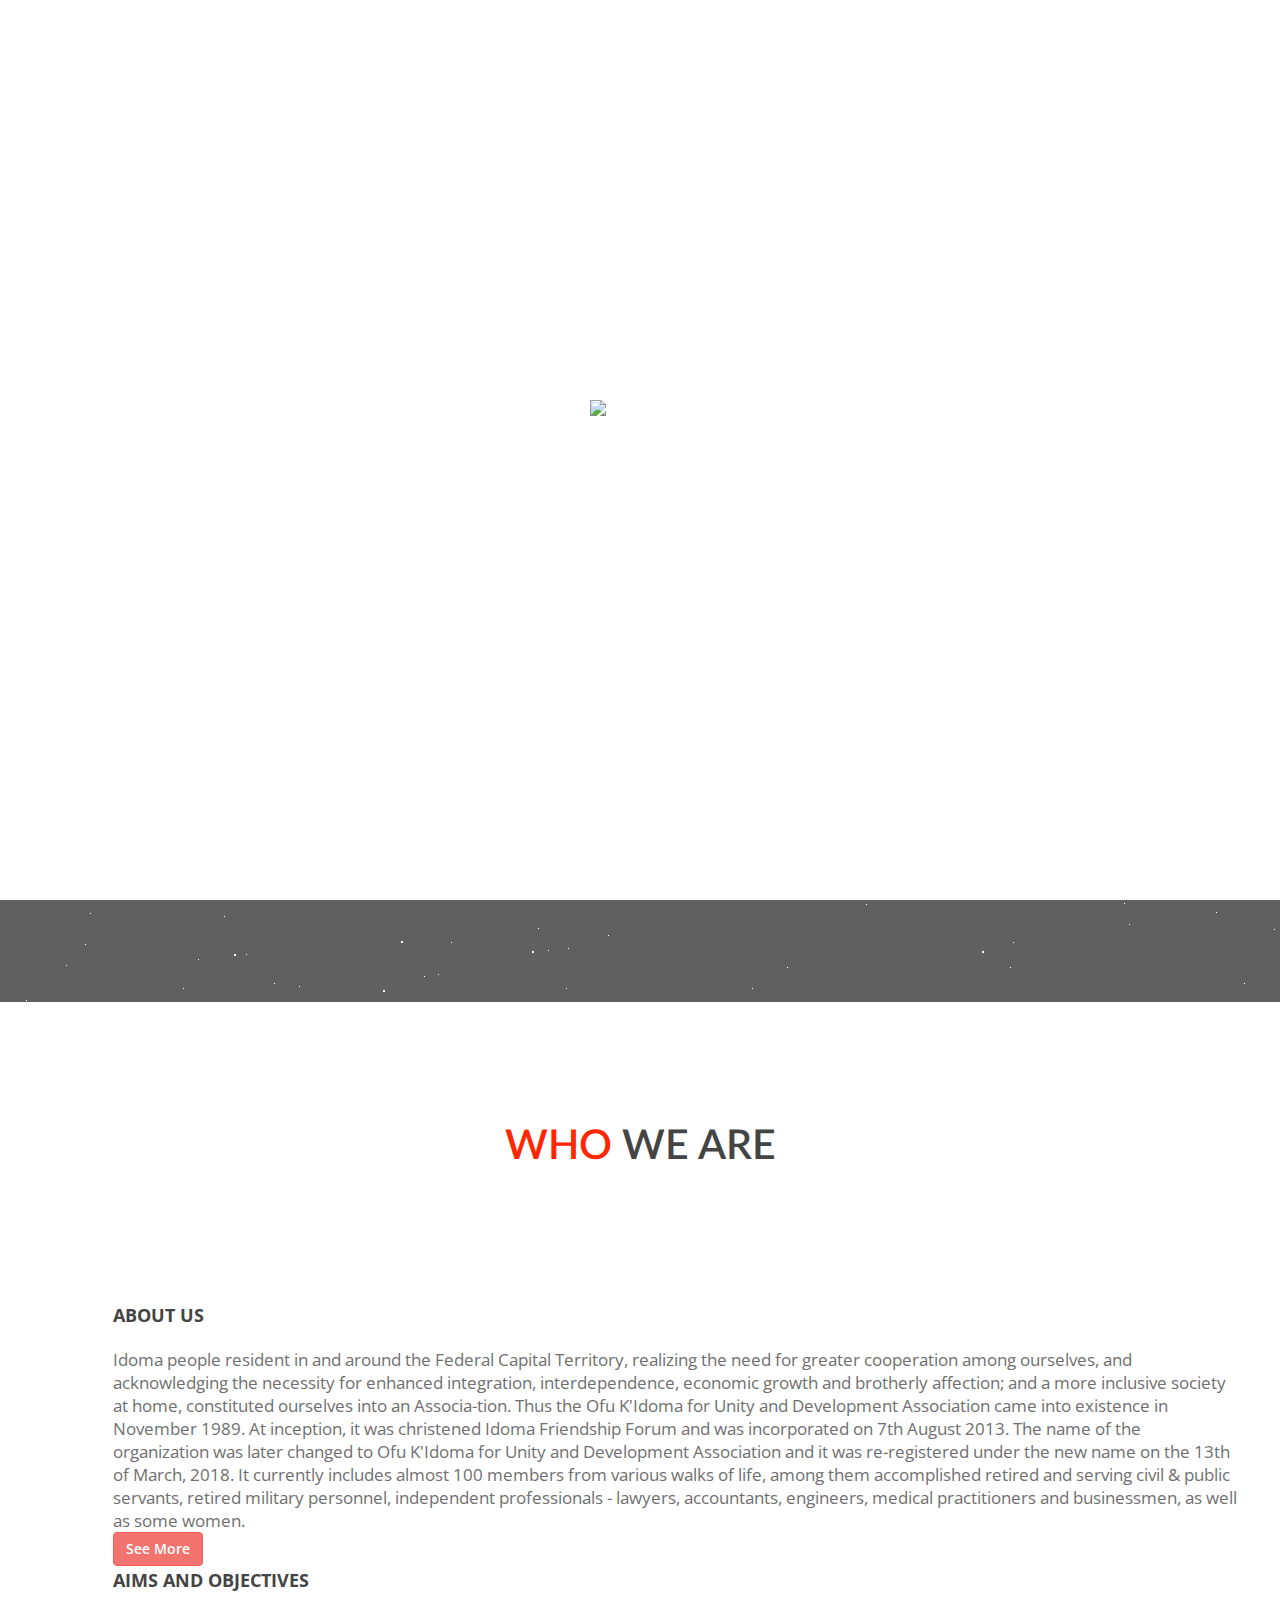
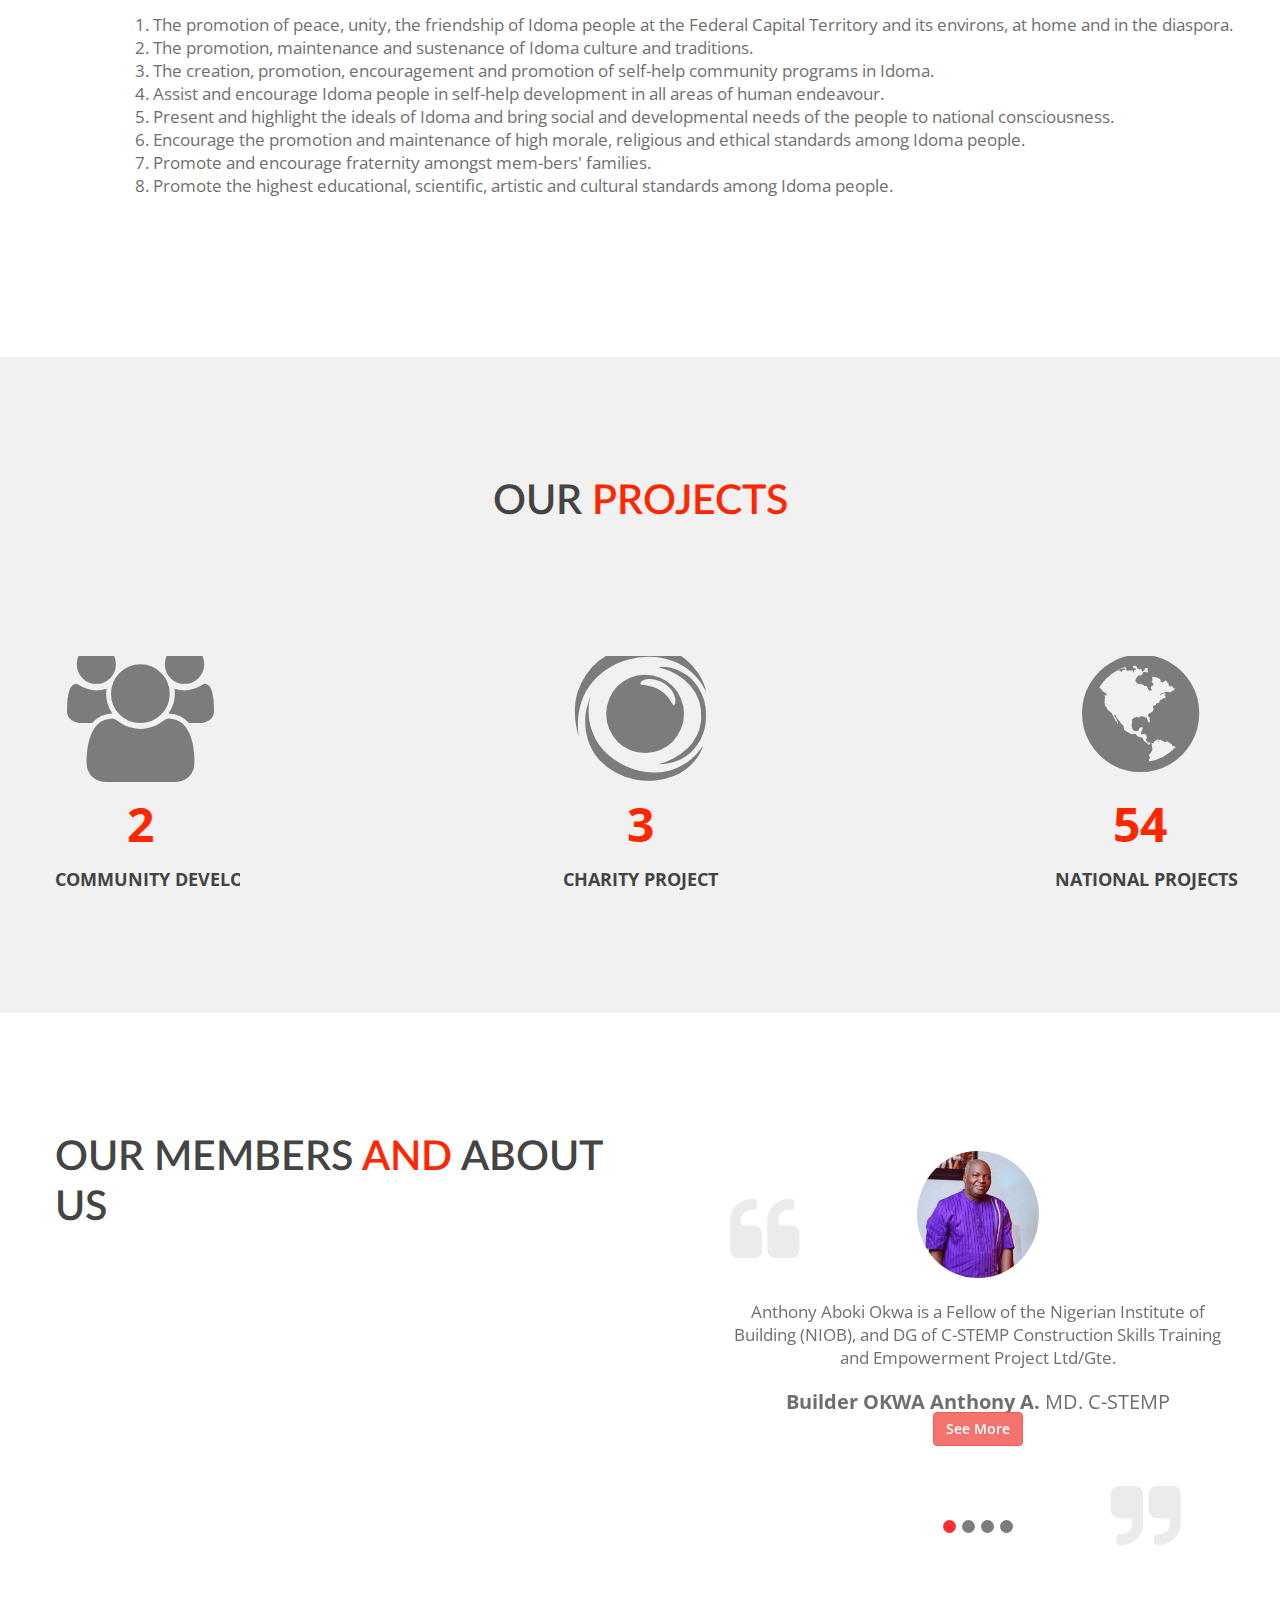
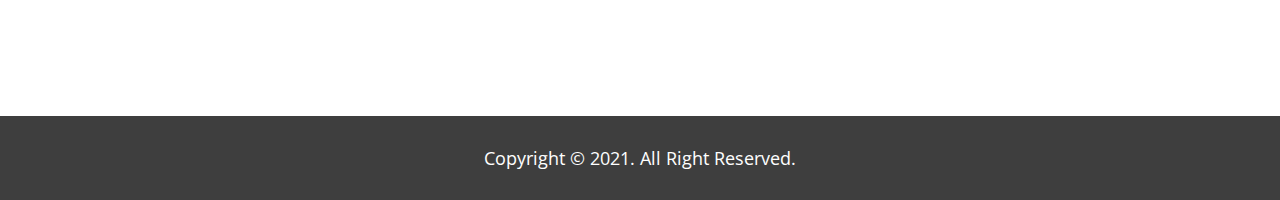
==== commit 9f67da83: "Update index.html" ====
--- a/public/index.html
+++ b/public/index.html
@@ -66,7 +66,7 @@
 							<li><a class="smooth" href="#wrapper">Home</a></li>
 							<li><a class="smooth" href="#features">About</a></li>
 							<li><a class="smooth" href="#stat">Projects</a></li>
-							<li><a class="smooth" href="#rev">Members</a></li>
+							<li><a class="smooth" href="team.html">Members</a></li>
 							<li class="signup"><a href="#stat">View Project</a></li>
 						</ul>
 					</div>
@@ -109,6 +109,8 @@
 							<article class="icon-box mar-blg">
 								<h2 class="text-uppercase">About Us</h2>
 								<p>Idoma people resident in and around the Federal Capital Territory, realizing the need for greater cooperation among ourselves, and acknowledging the necessity for enhanced integration, interdependence, economic growth and brotherly affection; and a more inclusive society at home, constituted ourselves into an Associa-tion. Thus the Ofu K'Idoma for Unity and Development Association came into existence in November 1989. At inception, it was christened Idoma Friendship Forum and was incorporated on 7th August 2013. The name of the organization was later changed to Ofu K'Idoma for Unity and Development Association and it was re-registered under the new name on the 13th of March, 2018. It currently includes almost 100 members from various walks of life, among them accomplished retired and serving civil & public servants, retired military personnel, independent professionals - lawyers, accountants, engineers, medical practitioners and businessmen, as well as some women. </p>
+								<a href="https://en.wikipedia.org/wiki/User:Ekowoicho/sandbox"><button type="button" class="btn btn-danger">See More</button></a>
+
 								<br>
 								<h2 class="text-uppercase">AIMS AND OBJECTIVES</h2>
 								<p> 
@@ -336,4 +338,4 @@
 		}
 	</style>
 </body>
-</html>+</html>
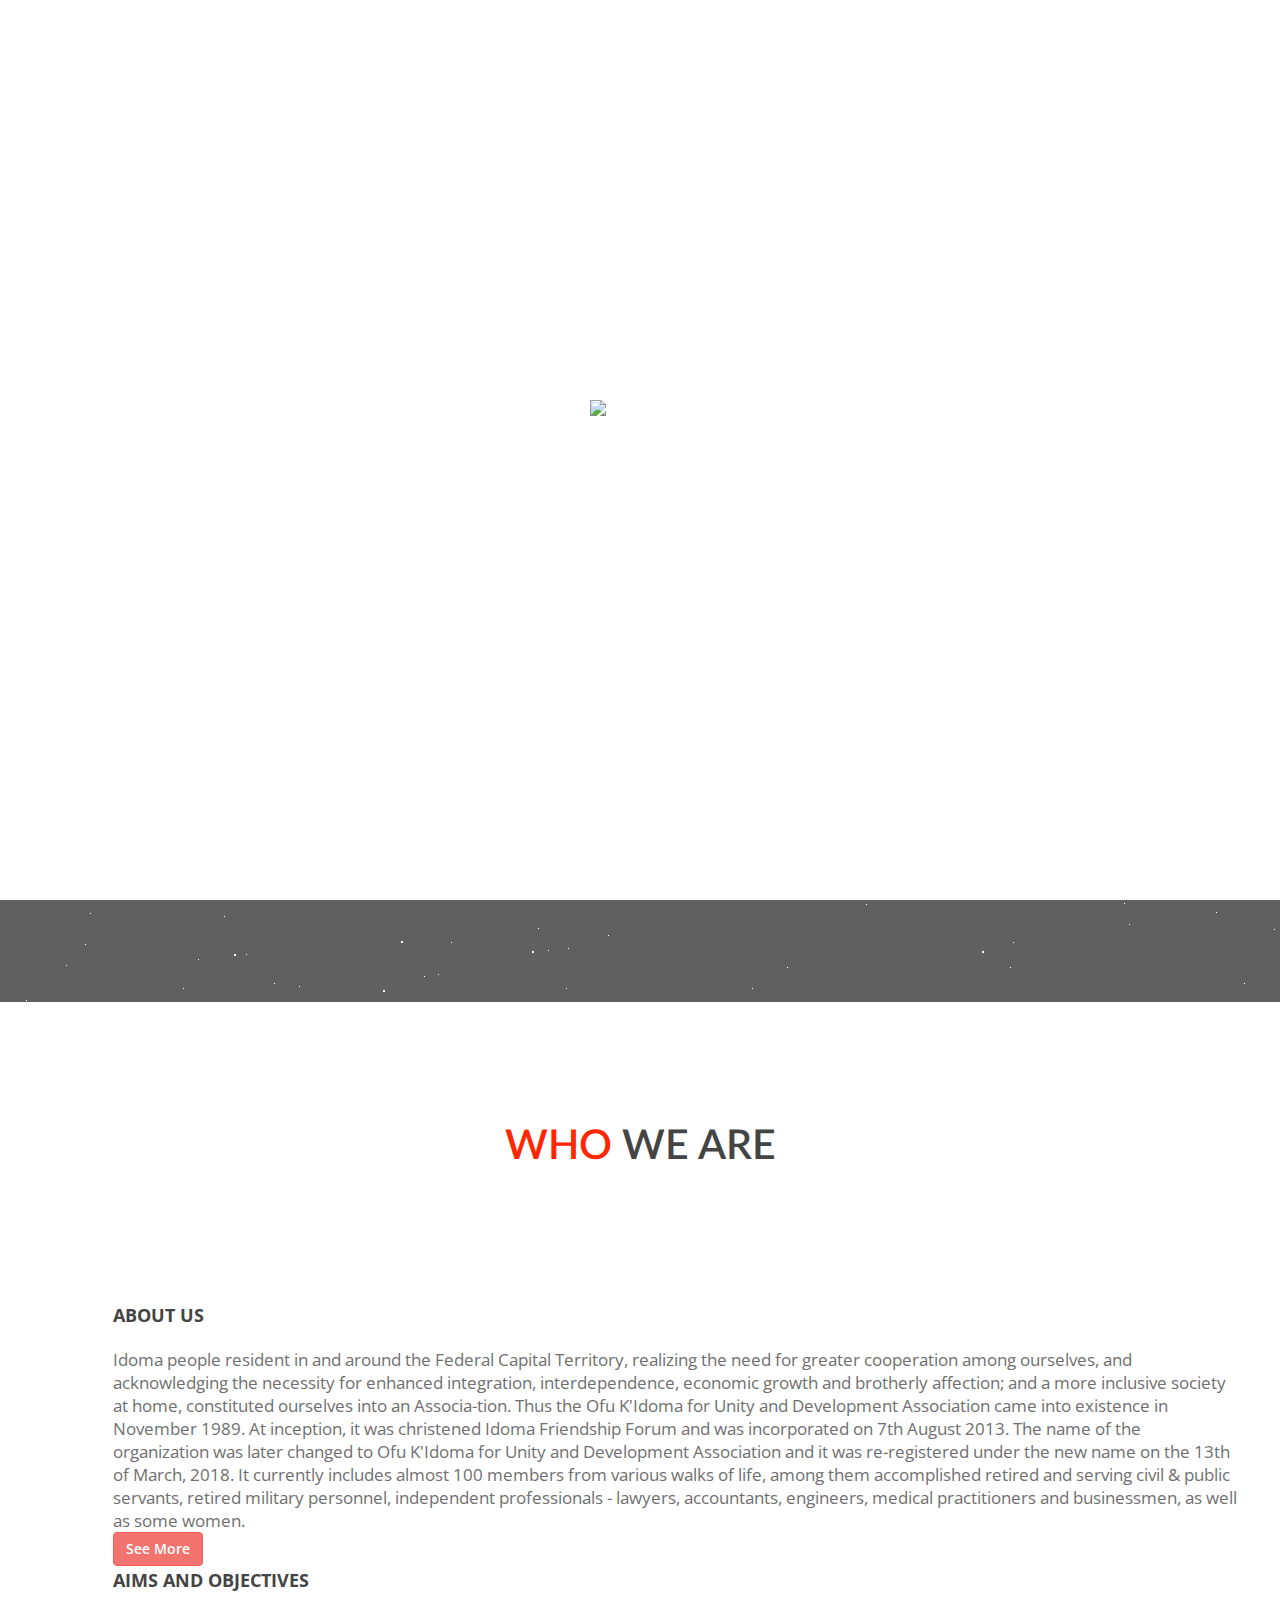
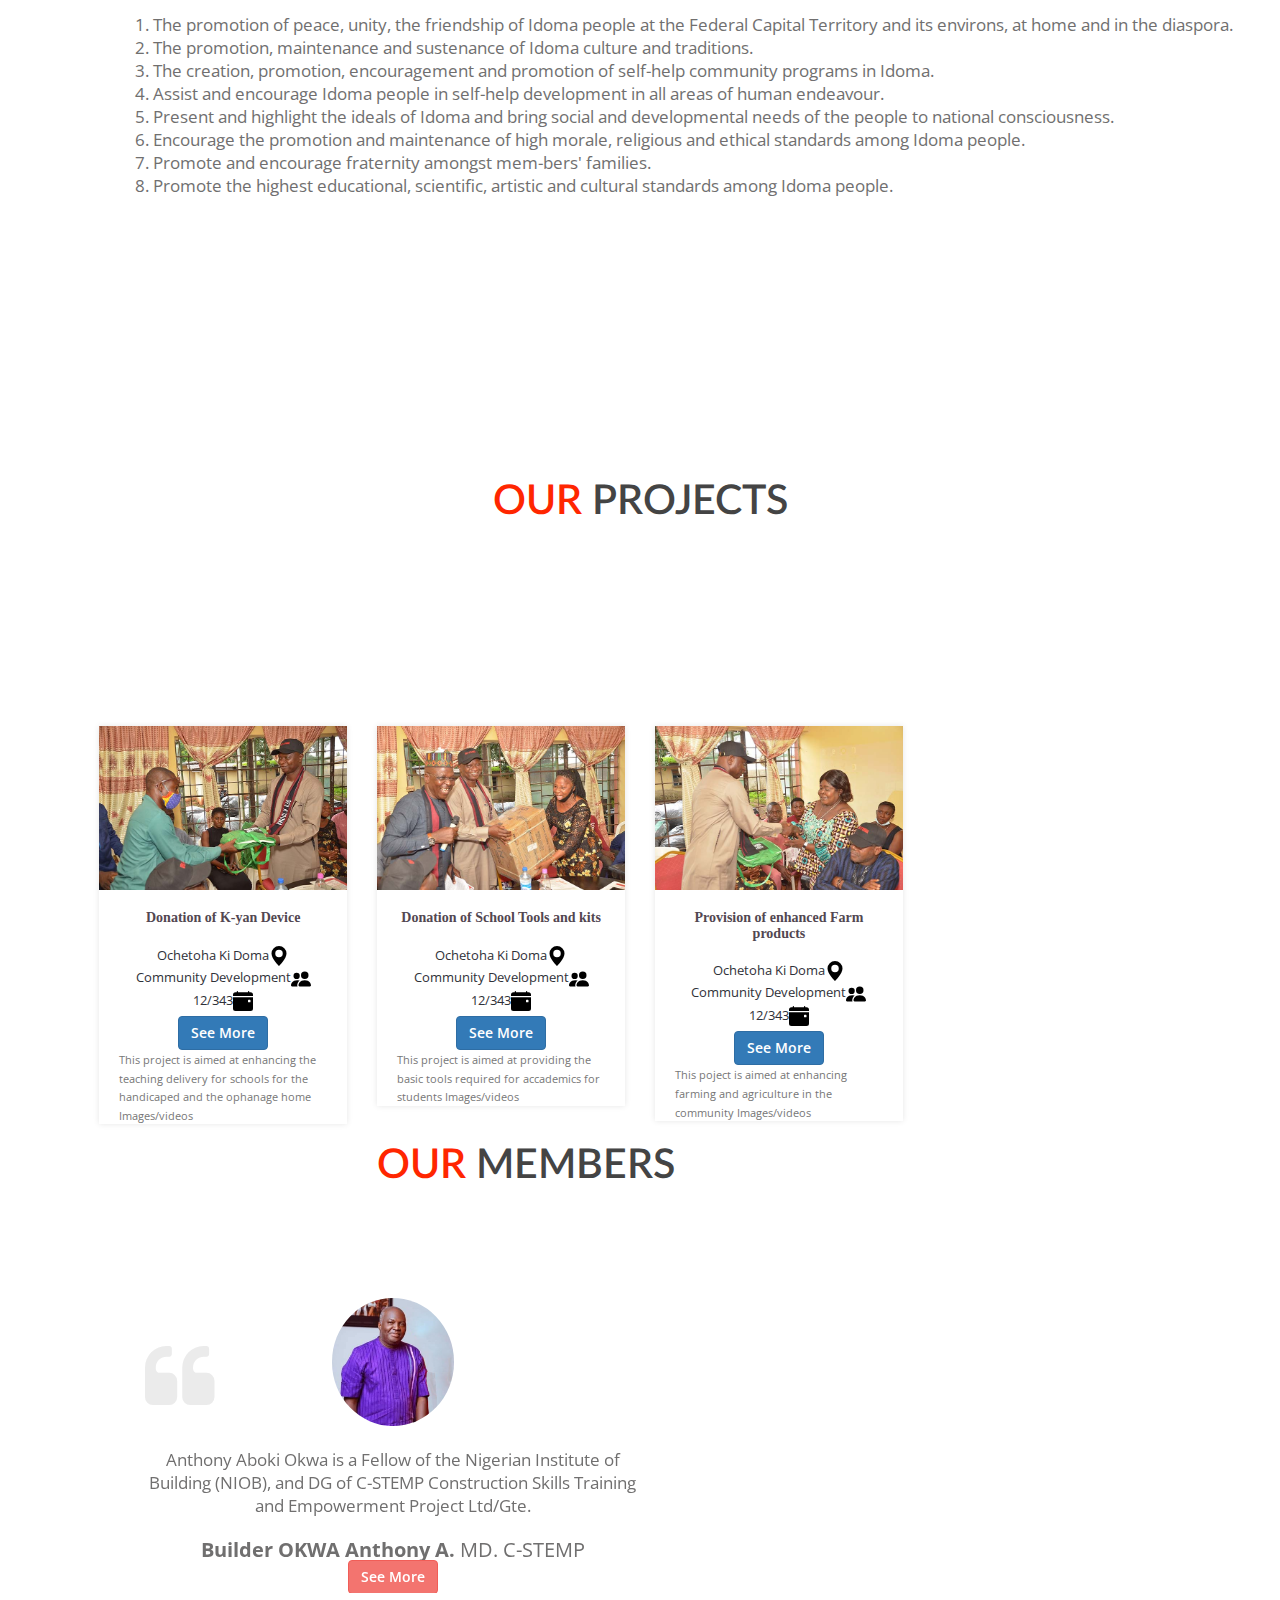
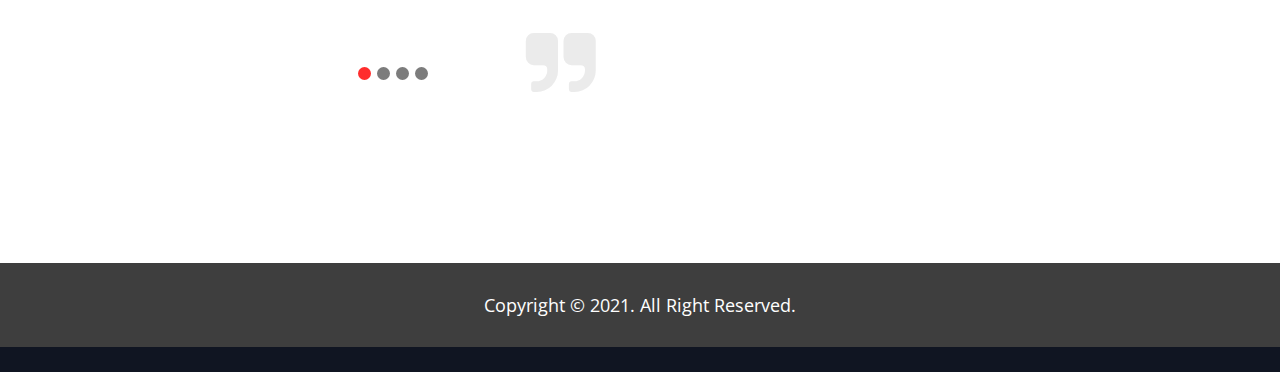
==== commit 4bd71125: "project aspect" ====
--- a/public/index.html
+++ b/public/index.html
@@ -14,12 +14,15 @@
 	<title>Ↄfu'K'Idoma </title>
 	<link href="https://fonts.googleapis.com/css?family=Lato:300,400,700,900%7cOpen+Sans:300,400,400i,600,700" rel="stylesheet">
 	<link rel="stylesheet" href="https://pro.fontawesome.com/releases/v5.10.0/css/all.css" integrity="sha384-AYmEC3Yw5cVb3ZcuHtOA93w35dYTsvhLPVnYs9eStHfGJvOvKxVfELGroGkvsg+p" crossorigin="anonymous">
+	<link rel="stylesheet" href="./css/project.css">
+	<link rel="stylesheet" href="./css/sweetalert.min.css">
 	<link rel="stylesheet" href="./css/bootstrap.css">
 	<link rel="stylesheet" href="./css/plugin-resets.css">
 	<link rel="stylesheet" href="./css/font-awesome.min.css">
 	<link rel="stylesheet" href="./style.css">
 	<link rel="stylesheet" href="./css/responsive.css">
 	<link rel="stylesheet" href="./css/colors.css">
+	<link rel="stylesheet" href="./css/frontend.css">
 	
 <link rel="apple-touch-icon" sizes="57x57" href="./images/fav/apple-icon-57x57.png">
 <link rel="apple-touch-icon" sizes="60x60" href="./images/fav/apple-icon-60x60.png">
@@ -48,7 +51,7 @@
 			<div class="header-holder">
 				<!-- main logo of the page -->
 				<div class="logo">
-					<a href="#"><img src="./images/logo.png" alt=""></a>
+					<a href="./index.html"><img src="./images/logo.png" alt=""></a>
 				</div>
 				<!-- main logo of the page end -->
 				<!-- nav of the page -->
@@ -65,9 +68,9 @@
 						<ul class="nav navbar-nav">
 							<li><a class="smooth" href="#wrapper">Home</a></li>
 							<li><a class="smooth" href="#features">About</a></li>
-							<li><a class="smooth" href="#stat">Projects</a></li>
+							<li><a class="smooth" href="#projects">Projects</a></li>
 							<li><a class="smooth" href="team.html">Members</a></li>
-							<li class="signup"><a href="#stat">View Project</a></li>
+							<li class="signup"><a href="#projects">View Project</a></li>
 						</ul>
 					</div>
 				</nav>
@@ -87,7 +90,7 @@
 						<div class="wow bounceIn" data-wow-delay="1.2s">
 							<h1><span class="color">Ↄfu</span>'K'Idoma<br></h1>
 							<span class="txt italic">The Strength of Idoma!</span>
-							<a href="#stat" class="btn-info white">View Projects</a>
+							<a href="#projects" class="btn-info white">View Projects</a>
 						</div>
 					</div>
 				</div>
@@ -110,7 +113,6 @@
 								<h2 class="text-uppercase">About Us</h2>
 								<p>Idoma people resident in and around the Federal Capital Territory, realizing the need for greater cooperation among ourselves, and acknowledging the necessity for enhanced integration, interdependence, economic growth and brotherly affection; and a more inclusive society at home, constituted ourselves into an Associa-tion. Thus the Ofu K'Idoma for Unity and Development Association came into existence in November 1989. At inception, it was christened Idoma Friendship Forum and was incorporated on 7th August 2013. The name of the organization was later changed to Ofu K'Idoma for Unity and Development Association and it was re-registered under the new name on the 13th of March, 2018. It currently includes almost 100 members from various walks of life, among them accomplished retired and serving civil & public servants, retired military personnel, independent professionals - lawyers, accountants, engineers, medical practitioners and businessmen, as well as some women. </p>
 								<a href="https://en.wikipedia.org/wiki/User:Ekowoicho/sandbox"><button type="button" class="btn btn-danger">See More</button></a>
-
 								<br>
 								<h2 class="text-uppercase">AIMS AND OBJECTIVES</h2>
 								<p> 
@@ -156,47 +158,25 @@
 			<!-- Feature Section of the page end -->
 
 			<!-- Counter Section of the page -->
-			<section class="bg-grey pad-blg2" id="stat">
-				<div class="container">
-					<div class="row">
-						<header class="main-heading col-xs-12 text-center pad-tlg2 pad-blg2">
-						<h2 class="heading text-uppercase">OUR <span class="color">Projects</span></h2>
+			<div class="container">
+				<div class="row">
+					<header class="main-heading col-xs-12 col-sm-10 col-sm-offset-1 col-md-8 col-md-offset-2 text-center pad-tlg2 pad-blg2">
+						<h2 class="heading text-uppercase"><span class="color">Our </span>Projects</h2>
 						</header>
-					</div>
-					<div class="row">
-						<!-- num counter of the page -->
-						<div class="col-xs-12 col-sm-4 col-md-3 col-lg-2 num-counter text-center">
-							<span class="fa fa-users"></span>
-							<span class="counter color">2</span>
-							<span class="txt text-uppercase">Community Development</span>
-						</div>
-						<!-- num counter of the page end -->
-						<div class="col-xs-12 col-sm-4 col-md-2 col-lg-3 hidden-xs hidden-sm">&nbsp;</div>
-						<!-- num counter of the page -->
-						<div class="col-xs-12 col-sm-4 col-md-3 col-lg-2 num-counter text-center">
-							<span class="fa fa-eercast"></span>
-							<span class="counter color">3</span>
-							<span class="txt text-uppercase">Charity Project</span>
-						</div>
-						<!-- num counter of the page end -->
-						<div class="col-xs-12 col-sm-4 col-md-1 col-lg-3 hidden-xs hidden-sm">&nbsp;</div>
-						<!-- num counter of the page -->
-						<div class="col-xs-12 col-sm-4 col-md-3 col-lg-2 num-counter text-center">
-							<span class="fa fa-globe"></span>
-							<span class="counter color">54</span>
-							<span class="txt text-uppercase">National Projects</span>
-						</div>
-						<!-- num counter of the page end -->
-					</div>
-				</div>
-			</section>
+				</div>
+			<div class="project" id="projects">
+				<div class="card-deck" id="card-deck">
+		
+		
+				</div>
+			</div>
 			<!-- Counter Section of the page end -->
 			<!-- Testimonial Section of the page -->
 			<section class="bg-white pad-tlg2 pad-blg2" id="rev">
 				<div class="container">
 					<div class="row">
 						<div class="main-heading col-xs-12 col-sm-6 pad-blg">
-							<h2 class="heading text-uppercase">Our Members <span class="color">and</span> about us</h2>
+							<h2 class="heading text-uppercase"><span class="color">Our</span> Members</h2>
 						</div>
 						<div class="col-xs-12 col-sm-6">
 							<!-- test slider of the page -->
@@ -337,5 +317,8 @@
 		  }
 		}
 	</style>
+	<script src="./js/app.js">
+
+	</script>
 </body>
 </html>
--- a/public/css/project.css
+++ b/public/css/project.css
@@ -0,0 +1,39 @@
+.project{
+    width: 95%;
+    background-color: rgb(255, 255, 255);
+    margin: 70px auto;
+}
+.contiii{
+    margin-bottom: 5px;
+}
+p.card-text{
+    margin-bottom: 2px;
+}
+button{
+    margin-top: 10px;
+}
+
+.card-body{
+    margin: 20px;
+    font-size: small;
+    display: flex;
+    flex-direction: column;
+    justify-content: center;
+    align-items: center;
+}
+.card-body img{
+    width: 20px;
+    display: inline;
+}
+.card-title{
+    font-family: poppins;
+    text-align: center;
+    font-weight: bold;
+    color: #524751;
+}
+.card-img-top:hover{
+scale: 1.5;
+}
+i.fa-bars{
+    color: red;
+}--- a/public/css/frontend.css
+++ b/public/css/frontend.css
@@ -0,0 +1,1468 @@
+/**
+* Template Name: TheEvent - v2.2.0
+* Template URL: https://bootstrapmade.com/theevent-conference-event-bootstrap-template/
+* Author: BootstrapMade.com
+* License: https://bootstrapmade.com/license/
+*/
+
+
+/*--------------------------------------------------------------
+# General
+--------------------------------------------------------------*/
+
+.paddingTB60 {
+    padding: 60px 0px 60px 0px;
+}
+
+.gray-bg {
+    background: #F1F1F1 !important;
+}
+
+.about-title {}
+
+.about-title h1 {
+    color: #535353;
+    font-size: 45px;
+    font-weight: 600;
+}
+
+.about-title span {
+    color: #AF0808;
+    font-size: 45px;
+    font-weight: 700;
+}
+
+.about-title h3 {
+    color: #535353;
+    font-size: 23px;
+    margin-bottom: 24px;
+}
+
+.about-title p {
+    color: #7a7a7a;
+    line-height: 1.8;
+    margin: 0 0 15px;
+}
+
+.about-paddingB {
+    padding-bottom: 12px;
+}
+
+.about-img {
+    padding-left: 57px;
+}
+
+
+/* Social Icons */
+
+.about-icons {
+    margin: 48px 0px 48px 0px;
+}
+
+.about-icons i {
+    margin-right: 10px;
+    padding: 0px;
+    font-size: 35px;
+    color: #323232;
+    box-shadow: 0 0 3px rgba(0, 0, 0, .2);
+}
+
+.about-icons li {
+    margin: 0px;
+    padding: 0;
+    display: inline-block;
+}
+
+#social-fb:hover {
+    color: #3B5998;
+    transition: all .001s;
+}
+
+#social-tw:hover {
+    color: #4099FF;
+    transition: all .001s;
+}
+
+#social-gp:hover {
+    color: #d34836;
+    transition: all .001s;
+}
+
+#social-em:hover {
+    color: #f39c12;
+    transition: all .001s;
+}
+
+body {
+    background: #fff;
+    color: #2f3138;
+    font-family: "Open Sans", sans-serif;
+}
+
+a {
+    color: #e800f0;
+    transition: 0.5s;
+}
+
+a:hover,
+a:active,
+a:focus {
+    color: #f8234a;
+    outline: none;
+    text-decoration: none;
+}
+
+p {
+    padding: 0;
+    margin: 0 0 30px 0;
+}
+
+h1,
+h2,
+h3,
+h4,
+h5,
+h6 {
+    font-family: "Raleway", sans-serif;
+    font-weight: 400;
+    margin: 0 0 20px 0;
+    padding: 0;
+    color: #0e1b4d;
+}
+
+.main-page {
+    margin-top: 70px;
+}
+
+
+/* Prelaoder */
+
+#preloader {
+    position: fixed;
+    left: 0;
+    top: 0;
+    z-index: 999;
+    width: 100%;
+    height: 100%;
+    overflow: visible;
+    background: #fff url("../img/preloader.html") no-repeat center center;
+}
+
+
+/* Back to top button */
+
+.back-to-top {
+    position: fixed;
+    display: none;
+    background: #d300c8;
+    color: #fff;
+    width: 40px;
+    height: 40px;
+    text-align: center;
+    border-radius: 50px;
+    right: 15px;
+    bottom: 15px;
+    transition: background 0.5s ease-in-out;
+}
+
+.back-to-top i {
+    font-size: 24px;
+    padding-top: 6px;
+}
+
+@media (max-width: 768px) {
+    .back-to-top {
+        bottom: 15px;
+    }
+}
+
+.back-to-top:focus {
+    background: #d300c8;
+    color: #fff;
+    outline: none;
+}
+
+.back-to-top:hover {
+    background: #d300c8;
+    color: #fff;
+}
+
+
+/* Sections Header
+-
+
+.section-with-bg {
+    background-color: #f6f7fd;
+}
+
+
+
+/*--------------------------------------------------------------
+# Navigation Menu
+--------------------------------------------------------------*/
+
+
+
+#mobile-body-overly {
+    width: 100%;
+    height: 100%;
+    z-index: 997;
+    top: 0;
+    left: 0;
+    position: fixed;
+    background: rgba(6, 12, 34, 0.8);
+    display: none;
+}
+
+
+/
+
+/*--------------------------------------------------------------
+# Intro Section
+--------------------------------------------------------------*/
+
+#intro {
+    width: 100%;
+    height: 100vh;
+    background: url(../img/intro-bg.jpg) top center;
+    background-size: cover;
+    overflow: hidden;
+    position: relative;
+}
+
+@media (min-width: 1024px) {
+    #intro {
+        background-attachment: fixed;
+    }
+}
+
+#intro:before {
+    content: "";
+    background: rgba(6, 12, 34, 0.8);
+    position: absolute;
+    bottom: 0;
+    top: 0;
+    left: 0;
+    right: 0;
+}
+
+#intro .intro-container {
+    position: absolute;
+    bottom: 0;
+    left: 0;
+    top: 90px;
+    right: 0;
+    display: flex;
+    justify-content: center;
+    align-items: center;
+    flex-direction: column;
+    text-align: center;
+    padding: 0 15px;
+}
+
+@media (max-width: 991px) {
+    #intro .intro-container {
+        top: 70px;
+    }
+}
+
+#intro h1 {
+    color: #fff;
+    font-family: "Raleway", sans-serif;
+    font-size: 56px;
+    font-weight: 600;
+    text-transform: uppercase;
+}
+
+#intro h1 span {
+    color: #d300c8;
+}
+
+@media (max-width: 991px) {
+    #intro h1 {
+        font-size: 34px;
+    }
+}
+
+#intro p {
+    color: #ebebeb;
+    font-weight: 700;
+    font-size: 20px;
+}
+
+@media (max-width: 991px) {
+    #intro p {
+        font-size: 16px;
+    }
+}
+
+#intro .play-btn {
+    width: 94px;
+    height: 94px;
+    background: radial-gradient(#d300c8 50%, rgba(101, 111, 150, 0.15) 52%);
+    border-radius: 50%;
+    display: block;
+    position: relative;
+    overflow: hidden;
+}
+
+#intro .play-btn::after {
+    content: '';
+    position: absolute;
+    left: 50%;
+    top: 50%;
+    transform: translateX(-40%) translateY(-50%);
+    width: 0;
+    height: 0;
+    border-top: 10px solid transparent;
+    border-bottom: 10px solid transparent;
+    border-left: 15px solid #fff;
+    z-index: 100;
+    transition: all 400ms cubic-bezier(0.55, 0.055, 0.675, 0.19);
+}
+
+#intro .play-btn:before {
+    content: '';
+    position: absolute;
+    width: 120px;
+    height: 120px;
+    -webkit-animation-delay: 0s;
+    animation-delay: 0s;
+    -webkit-animation: pulsate-btn 2s;
+    animation: pulsate-btn 2s;
+    -webkit-animation-direction: forwards;
+    animation-direction: forwards;
+    -webkit-animation-iteration-count: infinite;
+    animation-iteration-count: infinite;
+    -webkit-animation-timing-function: steps;
+    animation-timing-function: steps;
+    opacity: 1;
+    border-radius: 50%;
+    border: 2px solid rgba(163, 163, 163, 0.4);
+    top: -15%;
+    left: -15%;
+    background: rgba(198, 16, 0, 0);
+}
+
+#intro .play-btn:hover::after {
+    border-left: 15px solid #d300c8;
+    transform: scale(20);
+}
+
+#intro .play-btn:hover::before {
+    content: '';
+    position: absolute;
+    left: 50%;
+    top: 50%;
+    transform: translateX(-40%) translateY(-50%);
+    width: 0;
+    height: 0;
+    border: none;
+    border-top: 10px solid transparent;
+    border-bottom: 10px solid transparent;
+    border-left: 15px solid #fff;
+    z-index: 200;
+    -webkit-animation: none;
+    animation: none;
+    border-radius: 0;
+}
+
+#intro .about-btn {
+    font-family: "Raleway", sans-serif;
+    font-weight: 500;
+    font-size: 14px;
+    letter-spacing: 1px;
+    display: inline-block;
+    padding: 12px 32px;
+    border-radius: 50px;
+    transition: 0.5s;
+    line-height: 1;
+    margin: 10px;
+    color: #fff;
+    -webkit-animation-delay: 0.8s;
+    animation-delay: 0.8s;
+    border: 2px solid #d300c8;
+}
+
+#intro .about-btn:hover {
+    background: #d300c8;
+    color: #fff;
+}
+
+.img-h-50 img {
+    height: 75px;
+    object-fit: contain;
+    padding: 10px 25px 10px 25px;
+}
+
+@-webkit-keyframes pulsate-btn {
+    0% {
+        transform: scale(0.6, 0.6);
+        opacity: 1;
+    }
+    100% {
+        transform: scale(1, 1);
+        opacity: 0;
+    }
+}
+
+@keyframes pulsate-btn {
+    0% {
+        transform: scale(0.6, 0.6);
+        opacity: 1;
+    }
+    100% {
+        transform: scale(1, 1);
+        opacity: 0;
+    }
+}
+
+
+/*--------------------------------------------------------------
+# About Section
+--------------------------------------------------------------*/
+
+#about {
+    background: url("../img/about-bg.jpg");
+    background-size: cover;
+    overflow: hidden;
+    position: relative;
+    color: #fff;
+    padding: 60px 0 40px 0;
+}
+
+@media (min-width: 1024px) {
+    #about {
+        background-attachment: fixed;
+    }
+}
+
+#about:before {
+    content: "";
+    background: rgba(13, 20, 41, 0.8);
+    position: absolute;
+    bottom: 0;
+    top: 0;
+    left: 0;
+    right: 0;
+}
+
+#about h2 {
+    font-size: 36px;
+    font-weight: bold;
+    margin-bottom: 10px;
+    color: #fff;
+}
+
+#about h3 {
+    font-size: 18px;
+    font-weight: bold;
+    text-transform: uppercase;
+    margin-bottom: 10px;
+    color: #fff;
+}
+
+#about p {
+    font-size: 14px;
+    margin-bottom: 20px;
+    color: #fff;
+}
+
+.hidden {
+    display: none;
+}
+
+
+/*--------------------------------------------------------------
+# Speakers Section
+--------------------------------------------------------------*/
+
+#speakers {
+    padding: 60px 0 30px 0;
+}
+
+#speakers .speaker {
+    position: relative;
+    overflow: hidden;
+    margin-bottom: 30px;
+}
+
+#speakers .speaker .details {
+    background: rgba(6, 12, 34, 0.76);
+    position: absolute;
+    left: 0;
+    bottom: -30px;
+    right: 0;
+    text-align: center;
+    padding-top: 10px;
+    transition: all 300ms cubic-bezier(0.645, 0.045, 0.355, 1);
+}
+
+#speakers .speaker .details h3 {
+    color: #fff;
+    font-size: 22px;
+    font-weight: 600;
+    margin-bottom: 5px;
+}
+
+#speakers .speaker .details p {
+    color: #fff;
+    font-size: 15px;
+    margin-bottom: 10px;
+    font-style: italic;
+}
+
+#speakers .speaker .details .social {
+    height: 30px;
+}
+
+#speakers .speaker .details a {
+    color: #fff;
+}
+
+#speakers .speaker .details a:hover {
+    color: #860580;
+}
+
+#speakers .speaker:hover .details {
+    bottom: 0;
+}
+
+#speakers-details {
+    padding: 60px 0;
+}
+
+#speakers-details .details h2 {
+    color: #112363;
+    font-size: 28px;
+    font-weight: 700;
+    margin-bottom: 10px;
+}
+
+#speakers-details .details .social {
+    margin-bottom: 15px;
+}
+
+#speakers-details .details .social a {
+    background: #e9edfb;
+    color: #112363;
+    line-height: 1;
+    display: inline-block;
+    text-align: center;
+    border-radius: 50%;
+    width: 36px;
+    height: 36px;
+    padding-top: 9px;
+}
+
+#speakers-details .details .social a:hover {
+    background: #860580;
+    color: #fff;
+}
+
+#speakers-details .details .social a i {
+    font-size: 18px;
+}
+
+#speakers-details .details p {
+    color: #112363;
+    font-size: 15px;
+    margin-bottom: 10px;
+}
+
+
+/*--------------------------------------------------------------
+# Schedule Section
+--------------------------------------------------------------*/
+
+#schedule {
+    padding: 60px 0 60px 0;
+}
+
+#schedule .sub-heading {
+    text-align: center;
+    font-size: 18px;
+    font-style: italic;
+    margin: 0 auto 30px auto;
+}
+
+@media (min-width: 991px) {
+    #schedule .sub-heading {
+        width: 75%;
+    }
+}
+
+#schedule .tab-pane {
+    transition: ease-in-out .2s;
+}
+
+#schedule .schedule-item {
+    border-bottom: 1px solid #cad4f6;
+    padding-top: 15px;
+    padding-bottom: 15px;
+    transition: background-color ease-in-out 0.3s;
+}
+
+#schedule .schedule-item:hover {
+    background-color: #fff;
+}
+
+#schedule .schedule-item time {
+    padding-bottom: 5px;
+    display: inline-block;
+}
+
+#schedule .schedule-item .speaker {
+    width: 60px;
+    height: 60px;
+    overflow: hidden;
+    border-radius: 50%;
+    float: left;
+    margin: 0 10px 10px 0;
+}
+
+#schedule .schedule-item .speaker img {
+    height: 100%;
+    transform: translateX(-50%);
+    margin-left: 50%;
+    transition: all ease-in-out 0.3s;
+}
+
+#schedule .schedule-item h4 {
+    font-size: 18px;
+    font-weight: 600;
+    margin-bottom: 5px;
+}
+
+#schedule .schedule-item h4 span {
+    font-style: italic;
+    color: #19328e;
+    font-weight: normal;
+    font-size: 16px;
+}
+
+#schedule .schedule-item p {
+    font-style: italic;
+    color: #152b79;
+    margin-bottom: 0;
+}
+
+
+/*--------------------------------------------------------------
+# Venue Section
+--------------------------------------------------------------*/
+
+#venue {
+    padding: 60px 0;
+}
+
+#venue .container-fluid {
+    margin-bottom: 3px;
+}
+
+#venue .venue-map iframe {
+    width: 100%;
+    height: 100%;
+    min-height: 300px;
+}
+
+#venue .venue-info {
+    background: top center no-repeat;
+    background-size: cover;
+    position: relative;
+    padding-top: 60px;
+    padding-bottom: 60px;
+}
+
+#venue .venue-info:before {
+    content: "";
+    background: rgba(13, 20, 41, 0.8);
+    position: absolute;
+    bottom: 0;
+    top: 0;
+    left: 0;
+    right: 0;
+}
+
+#venue .venue-info h3 {
+    font-size: 36px;
+    font-weight: 700;
+    color: #fff;
+}
+
+@media (max-width: 574px) {
+    #venue .venue-info h3 {
+        font-size: 24px;
+    }
+}
+
+#venue .venue-info p {
+    color: #fff;
+    margin-bottom: 0;
+}
+
+#venue .venue-gallery-container {
+    padding-right: 12px;
+}
+
+#venue .venue-gallery {
+    overflow: hidden;
+    border-right: 3px solid #fff;
+    border-bottom: 3px solid #fff;
+}
+
+#venue .venue-gallery img {
+    transition: all ease-in-out 0.4s;
+}
+
+#venue .venue-gallery:hover img {
+    transform: scale(1.1);
+}
+
+
+/*--------------------------------------------------------------
+# Hotels Section
+--------------------------------------------------------------*/
+
+#hotels {
+    padding: 60px 0;
+}
+
+#hotels .hotel {
+    border: 1px solid #e0e5fa;
+    background: #fff;
+    margin-bottom: 30px;
+}
+
+#hotels .hotel:hover .hotel-img img {
+    transform: scale(1.1);
+}
+
+#hotels .hotel-img {
+    overflow: hidden;
+    margin-bottom: 15px;
+}
+
+#hotels .hotel-img img {
+    transition: 0.3s ease-in-out;
+}
+
+#hotels h3 {
+    font-weight: 600;
+    font-size: 20px;
+    margin-bottom: 5px;
+    padding: 0 20px;
+}
+
+#hotels a {
+    color: #152b79;
+}
+
+#hotels a:hover {
+    color: #860580;
+}
+
+#hotels .stars {
+    padding: 0 20px;
+    margin-bottom: 5px;
+}
+
+#hotels .stars i {
+    color: #ffc31d;
+}
+
+#hotels p {
+    padding: 0 20px;
+    margin-bottom: 20px;
+    color: #060c22;
+    font-style: italic;
+    font-size: 15px;
+}
+
+
+/*--------------------------------------------------------------
+# Gallery Section
+--------------------------------------------------------------*/
+
+#gallery {
+    padding: 60px;
+    overflow: hidden;
+}
+
+#gallery .owl-item {
+    border-left: 2px solid #fff;
+    border-right: 2px solid #fff;
+}
+
+#gallery .owl-dot {
+    display: inline-block;
+    margin: 0 5px;
+    width: 12px;
+    height: 12px;
+    border-radius: 50%;
+    background-color: #ddd;
+}
+
+#gallery .owl-dot.active {
+    /* background-color: #860580; */
+}
+
+#gallery .gallery-carousel .owl-stage-outer {
+    overflow: visible;
+}
+
+#gallery .gallery-carousel1 .owl-stage-outer {
+    overflow: visible;
+}
+
+#gallery .gallery-carousel .center {
+    /* border: 6px solid #860580;
+  margin: -10px;
+  box-sizing: content-box;
+  padding: 4px;
+  background: #fff;
+  z-index: 1; */
+}
+
+
+/*--------------------------------------------------------------
+# Sponsors Section
+--------------------------------------------------------------*/
+
+#supporters {
+    padding: 60px 0;
+}
+
+#supporters .supporters-wrap {
+    border-top: 1px solid #e0e5fa;
+    border-left: 1px solid #e0e5fa;
+    margin-bottom: 30px;
+}
+
+#supporters .supporter-logo {
+    padding: 30px;
+    display: flex;
+    justify-content: center;
+    align-items: center;
+    border-right: 1px solid #e0e5fa;
+    border-bottom: 1px solid #e0e5fa;
+    overflow: hidden;
+    background: rgba(255, 255, 255, 0.5);
+    height: 160px;
+}
+
+#supporters .supporter-logo:hover img {
+    transform: scale(1.2);
+}
+
+#supporters img {
+    transition: all 0.4s ease-in-out;
+}
+
+
+/*--------------------------------------------------------------
+# F.A.Q Section
+--------------------------------------------------------------*/
+
+#faq {
+    padding: 60px 0;
+}
+
+#faq #faq-list {
+    padding: 0;
+    list-style: none;
+}
+
+#faq #faq-list li {
+    border-bottom: 1px solid #ddd;
+}
+
+#faq #faq-list a {
+    padding: 18px 0;
+    display: block;
+    position: relative;
+    font-family: "Raleway", sans-serif;
+    font-size: 16px;
+    line-height: 24px;
+    font-weight: 600;
+    padding-right: 20px;
+}
+
+#faq #faq-list i {
+    font-size: 24px;
+    position: absolute;
+    right: 0;
+    top: 16px;
+}
+
+#faq #faq-list p {
+    margin-bottom: 20px;
+}
+
+@media (max-width: 768px) {
+    #faq #faq-list a {
+        font-size: 18px;
+    }
+    #faq #faq-list i {
+        top: 13px;
+    }
+}
+
+#faq #faq-list a.collapse {
+    color: #860580;
+}
+
+#faq #faq-list a.collapsed {
+    color: #000;
+}
+
+#faq #faq-list a.collapsed i::before {
+    content: "\f055" !important;
+}
+
+
+/*--------------------------------------------------------------
+# Subscribe Section
+--------------------------------------------------------------*/
+
+#subscribe {
+    padding: 60px;
+    background: url(../img/subscribe-bg.jpg) center center no-repeat;
+    background-size: cover;
+    overflow: hidden;
+    position: relative;
+}
+
+#subscribe:before {
+    content: "";
+    background: rgba(6, 12, 34, 0.6);
+    position: absolute;
+    bottom: 0;
+    top: 0;
+    left: 0;
+    right: 0;
+}
+
+@media (min-width: 1024px) {
+    #subscribe {
+        background-attachment: fixed;
+    }
+}
+
+
+#subscribe input {
+    background: #fff;
+    color: #060c22;
+    border: 0;
+    outline: none;
+    margin: 0;
+    padding: 9px 20px;
+    border-radius: 50px;
+    font-size: 14px;
+}
+
+@media (min-width: 767px) {
+    #subscribe input {
+        min-width: 400px;
+    }
+}
+
+#subscribe button {
+    border: 0;
+    padding: 9px 25px;
+    cursor: pointer;
+    background: #d300c8;
+    color: #fff;
+    transition: all 0.3s ease;
+    outline: none;
+    font-size: 14px;
+    border-radius: 50px;
+}
+
+#subscribe button:hover {
+    background: #a5019d;
+}
+
+@media (max-width: 460px) {
+    #subscribe button {
+        margin-top: 10px;
+    }
+}
+
+
+/*--------------------------------------------------------------
+# Buy Tickets Section
+--------------------------------------------------------------*/
+
+#buy-tickets {
+    padding: 60px 0;
+}
+
+#buy-tickets .card {
+    border: none;
+    border-radius: 5px;
+    transition: all 0.3s ease-in-out;
+    box-shadow: 0 10px 25px 0 rgba(6, 12, 34, 0.1);
+}
+
+#buy-tickets .card:hover {
+    box-shadow: 0 10px 35px 0 rgba(6, 12, 34, 0.2);
+}
+
+#buy-tickets .card hr {
+    margin: 25px 0;
+}
+
+#buy-tickets .card .card-title {
+    margin: 10px 0;
+    font-size: 14px;
+    letter-spacing: 1px;
+    font-weight: bold;
+}
+
+#buy-tickets .card .card-price {
+    font-size: 48px;
+    margin: 0;
+}
+
+#buy-tickets .card ul li {
+    margin-bottom: 20px;
+}
+
+#buy-tickets .card .text-muted {
+    opacity: 0.7;
+}
+
+#buy-tickets .card .btn {
+    font-size: 15px;
+    border-radius: 50px;
+    padding: 10px 40px;
+    transition: all 0.2s;
+    background-color: #d300c8;
+    border: 0;
+    color: #fff;
+}
+
+#buy-tickets .card .btn:hover {
+    background-color: #df04d4;
+}
+
+#buy-tickets #buy-ticket-modal input,
+#buy-tickets #buy-ticket-modal select {
+    border-radius: 0;
+}
+
+#buy-tickets #buy-ticket-modal .btn {
+    font-size: 15px;
+    border-radius: 50px;
+    padding: 10px 40px;
+    transition: all 0.2s;
+    background-color: #860580;
+    border: 0;
+    color: #fff;
+}
+
+#buy-tickets #buy-ticket-modal .btn:hover {
+    background-color: #e0072f;
+}
+
+
+/*--------------------------------------------------------------
+# Contact Section
+--------------------------------------------------------------*/
+
+#contact {
+    padding: 60px 0;
+}
+
+#contact .contact-info {
+    margin-bottom: 20px;
+    text-align: center;
+}
+
+#contact .contact-info i {
+    font-size: 48px;
+    display: inline-block;
+    margin-bottom: 10px;
+    color: #d300c8;
+}
+
+#contact .contact-info address,
+#contact .contact-info p {
+    margin-bottom: 0;
+    color: #112363;
+}
+
+#contact .contact-info h3 {
+    font-size: 18px;
+    margin-bottom: 15px;
+    font-weight: bold;
+    text-transform: uppercase;
+    color: #112363;
+}
+
+#contact .contact-info a {
+    color: #4869df;
+}
+
+#contact .contact-info a:hover {
+    color: #d300c8;
+}
+
+#contact .contact-address,
+#contact .contact-phone,
+#contact .contact-email {
+    margin-bottom: 20px;
+}
+
+@media (min-width: 768px) {
+    #contact .contact-address,
+    #contact .contact-phone,
+    #contact .contact-email {
+        padding: 20px 0;
+    }
+}
+
+@media (min-width: 768px) {
+    #contact .contact-phone {
+        border-left: 1px solid #ddd;
+        border-right: 1px solid #ddd;
+    }
+}
+
+#contact .php-email-form .validate {
+    display: none;
+    color: #d300c8;
+    margin: 0 0 15px 0;
+    font-weight: 400;
+    font-size: 13px;
+}
+
+#contact .php-email-form .error-message {
+    display: none;
+    color: #fff;
+    background: #c465bf;
+    text-align: left;
+    padding: 15px;
+    font-weight: 600;
+}
+
+#contact .php-email-form .error-message br+br {
+    margin-top: 25px;
+}
+
+#contact .php-email-form .sent-message {
+    display: none;
+    color: #fff;
+    background: #18d26e;
+    text-align: center;
+    padding: 15px;
+    font-weight: 600;
+}
+
+#contact .php-email-form .loading {
+    display: none;
+    background: #fff;
+    text-align: center;
+    padding: 15px;
+}
+
+#contact .php-email-form .loading:before {
+    content: "";
+    display: inline-block;
+    border-radius: 50%;
+    width: 24px;
+    height: 24px;
+    margin: 0 10px -6px 0;
+    border: 3px solid #18d26e;
+    border-top-color: #eee;
+    -webkit-animation: animate-loading 1s linear infinite;
+    animation: animate-loading 1s linear infinite;
+}
+
+#contact .php-email-form input,
+#contact .php-email-form textarea {
+    border-radius: 0;
+    box-shadow: none;
+    font-size: 14px;
+}
+
+#contact .php-email-form input::focus,
+#contact .php-email-form textarea::focus {
+    background-color: #d300c8;
+}
+
+#contact .php-email-form input {
+    padding: 20px 15px;
+}
+
+#contact .php-email-form textarea {
+    padding: 12px 15px;
+}
+
+#contact .php-email-form button {
+    background: #d300c8;
+    border: 0;
+    padding: 10px 40px;
+    color: #fff;
+    transition: 0.4s;
+    border-radius: 50px;
+    cursor: pointer;
+}
+
+#contact .php-email-form button:hover {
+    background: #d300c8;
+}
+
+#contact .php-email-form1 .validate {
+    display: none;
+    color: #d300c8;
+    margin: 0 0 15px 0;
+    font-weight: 400;
+    font-size: 13px;
+}
+
+#contact .php-email-form1 .error-message {
+    display: none;
+    color: #fff;
+    background: #aa61a6;
+    text-align: left;
+    padding: 15px;
+    font-weight: 600;
+}
+
+#contact .php-email-form1 .error-message br+br {
+    margin-top: 25px;
+}
+
+#contact .php-email-form1 .sent-message {
+    display: none;
+    color: #fff;
+    background: #18d26e;
+    text-align: center;
+    padding: 15px;
+    font-weight: 600;
+}
+
+#contact .php-email-form1 .loading {
+    display: none;
+    background: #fff;
+    text-align: center;
+    padding: 15px;
+}
+
+#contact .php-email-form1 .loading:before {
+    content: "";
+    display: inline-block;
+    border-radius: 50%;
+    width: 24px;
+    height: 24px;
+    margin: 0 10px -6px 0;
+    border: 3px solid #18d26e;
+    border-top-color: #eee;
+    -webkit-animation: animate-loading 1s linear infinite;
+    animation: animate-loading 1s linear infinite;
+}
+
+#contact .php-email-form1 input,
+#contact .php-email-form1 textarea {
+    border-radius: 0;
+    box-shadow: none;
+    font-size: 14px;
+}
+
+#contact .php-email-form1 input::focus,
+#contact .php-email-form1 textarea::focus {
+    background-color: #860580;
+}
+
+#contact .php-email-form1 input {
+    padding: 20px 15px;
+}
+
+#contact .php-email-form1 textarea {
+    padding: 12px 15px;
+}
+
+#contact .php-email-form1 button {
+    background: #860580;
+    border: 0;
+    padding: 10px 40px;
+    color: #fff;
+    transition: 0.4s;
+    border-radius: 50px;
+    cursor: pointer;
+}
+
+#contact .php-email-form1 button:hover {
+    background: #860580;
+}
+
+@-webkit-keyframes animate-loading {
+    0% {
+        transform: rotate(0deg);
+    }
+    100% {
+        transform: rotate(360deg);
+    }
+}
+
+@keyframes animate-loading {
+    0% {
+        transform: rotate(0deg);
+    }
+    100% {
+        transform: rotate(360deg);
+    }
+}
+
+
+/*--------------------------------------------------------------
+# Footer
+--------------------------------------------------------------*/
+
+#footer {
+    background: #101522;
+    padding: 0 0 25px 0;
+    color: #eee;
+    font-size: 14px;
+}
+
+#footer .footer-top {
+    background: #040919;
+    padding: 60px 0 30px 0;
+}
+
+#footer .footer-top .footer-info {
+    margin-bottom: 30px;
+}
+
+#footer .footer-top .footer-info h3 {
+    font-size: 26px;
+    margin: 0 0 20px 0;
+    padding: 2px 0 2px 0;
+    line-height: 1;
+    font-family: "Raleway", sans-serif;
+    font-weight: 700;
+    color: #fff;
+}
+
+#footer .footer-top .footer-info img {
+    height: 40px;
+    margin-bottom: 10px;
+}
+
+#footer .footer-top .footer-info p {
+    font-size: 14px;
+    line-height: 24px;
+    margin-bottom: 0;
+    font-family: "Raleway", sans-serif;
+    color: #fff;
+}
+
+#footer .footer-top .social-links a {
+    font-size: 18px;
+    display: inline-block;
+    background: #222636;
+    color: #eee;
+    line-height: 1;
+    padding: 8px 0;
+    margin-right: 4px;
+    border-radius: 50%;
+    text-align: center;
+    width: 36px;
+    height: 36px;
+    transition: 0.3s;
+}
+
+#footer .footer-top .social-links a:hover {
+    background: #860580;
+    color: #fff;
+}
+
+#footer .footer-top h4 {
+    font-size: 14px;
+    font-weight: bold;
+    color: #fff;
+    text-transform: uppercase;
+    position: relative;
+    padding-bottom: 12px;
+    border-bottom: 2px solid #860580;
+}
+
+#footer .footer-top .footer-links {
+    margin-bottom: 30px;
+}
+
+#footer .footer-top .footer-links ul {
+    list-style: none;
+    padding: 0;
+    margin: 0;
+}
+
+#footer .footer-top .footer-links ul i {
+    padding-right: 5px;
+    color: #860580;
+    font-size: 18px;
+}
+
+#footer .footer-top .footer-links ul li {
+    border-bottom: 1px solid #262c44;
+    padding: 10px 0;
+}
+
+#footer .footer-top .footer-links ul li:first-child {
+    padding-top: 0;
+}
+
+#footer .footer-top .footer-links ul a {
+    color: #eee;
+}
+
+#footer .footer-top .footer-links ul a:hover {
+    color: #860580;
+}
+
+#footer .footer-top .footer-contact {
+    margin-bottom: 30px;
+}
+
+#footer .footer-top .footer-contact p {
+    line-height: 26px;
+}
+
+#footer .footer-top .footer-newsletter {
+    margin-bottom: 30px;
+}
+
+#footer .footer-top .footer-newsletter input[type="email"] {
+    border: 0;
+    padding: 6px 8px;
+    width: 65%;
+}
+
+#footer .footer-top .footer-newsletter input[type="submit"] {
+    background: #860580;
+    border: 0;
+    width: 35%;
+    padding: 6px 0;
+    text-align: center;
+    color: #fff;
+    transition: 0.3s;
+    cursor: pointer;
+}
+
+#footer .footer-top .footer-newsletter input[type="submit"]:hover {
+    background: #e0072f;
+}
+
+#footer .copyright {
+    text-align: center;
+    padding-top: 30px;
+}
+
+#footer .credits {
+    text-align: center;
+    font-size: 13px;
+    color: #ddd;
+}